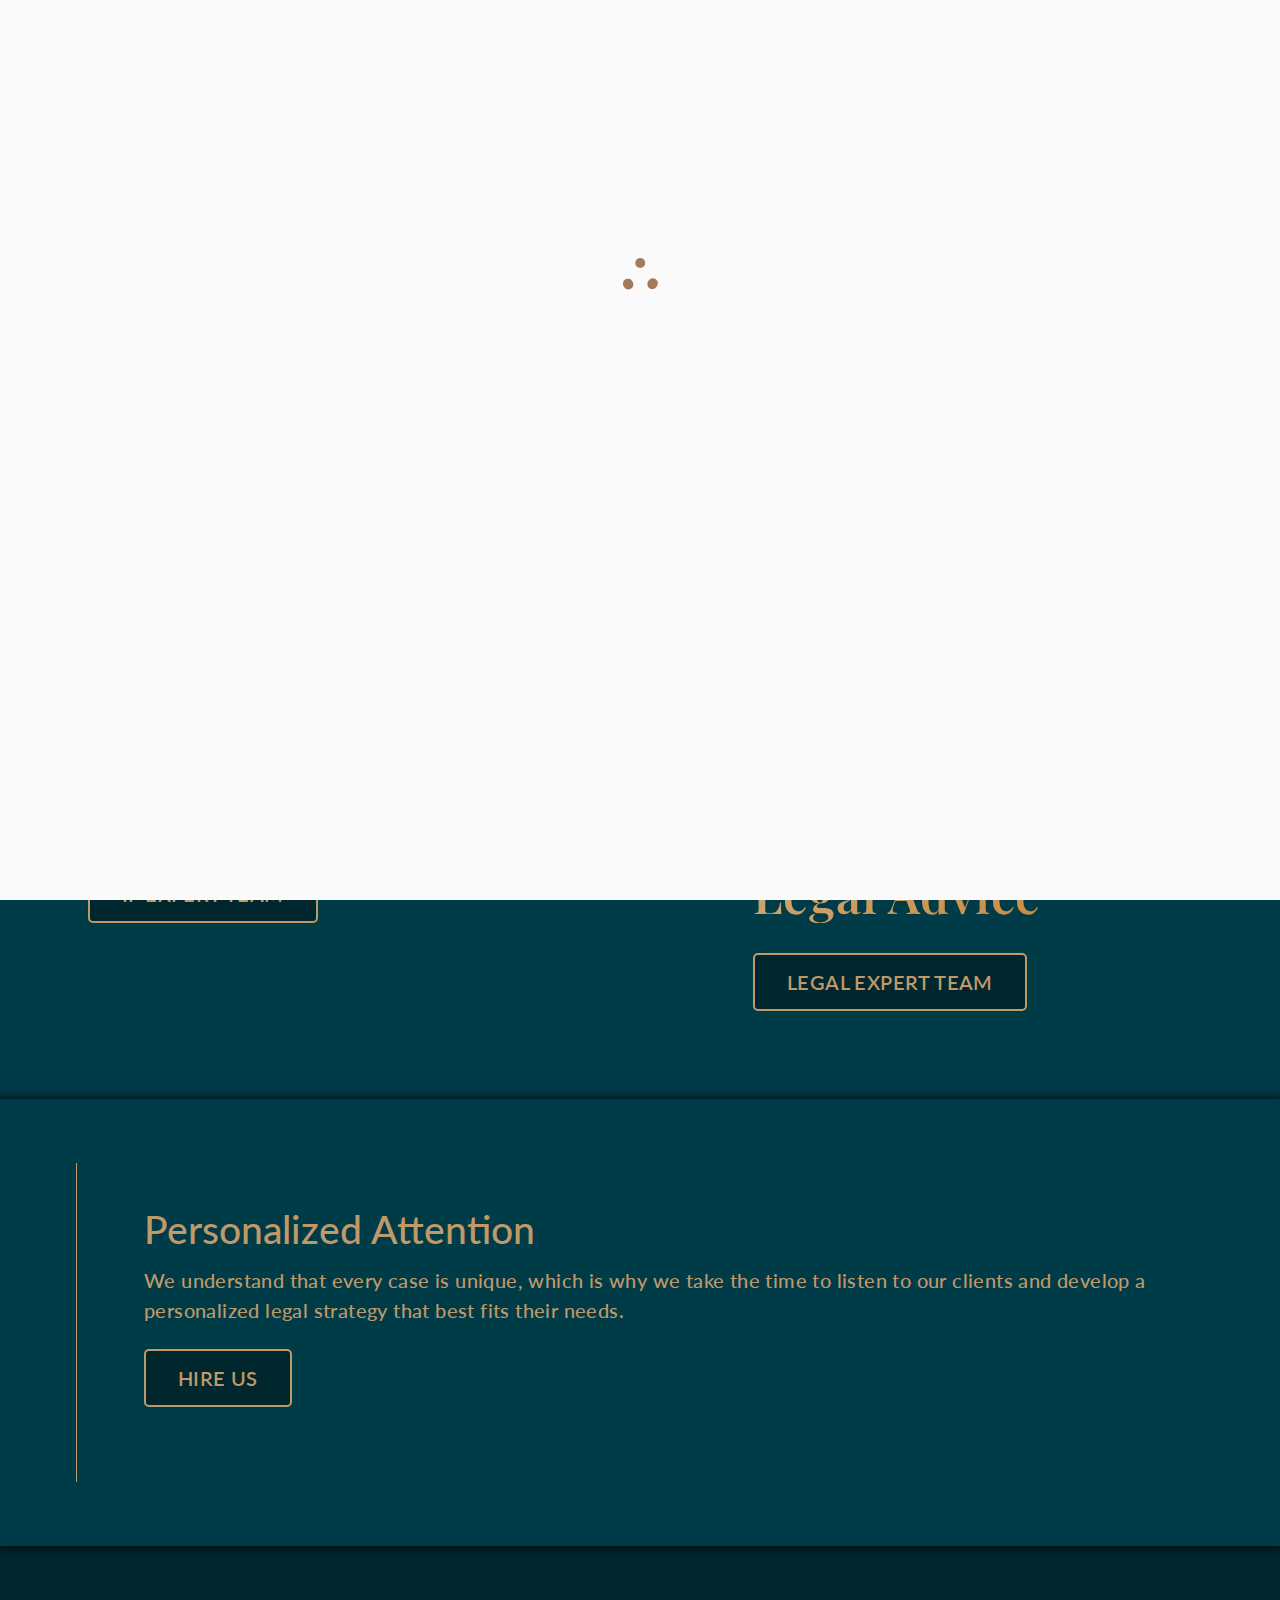
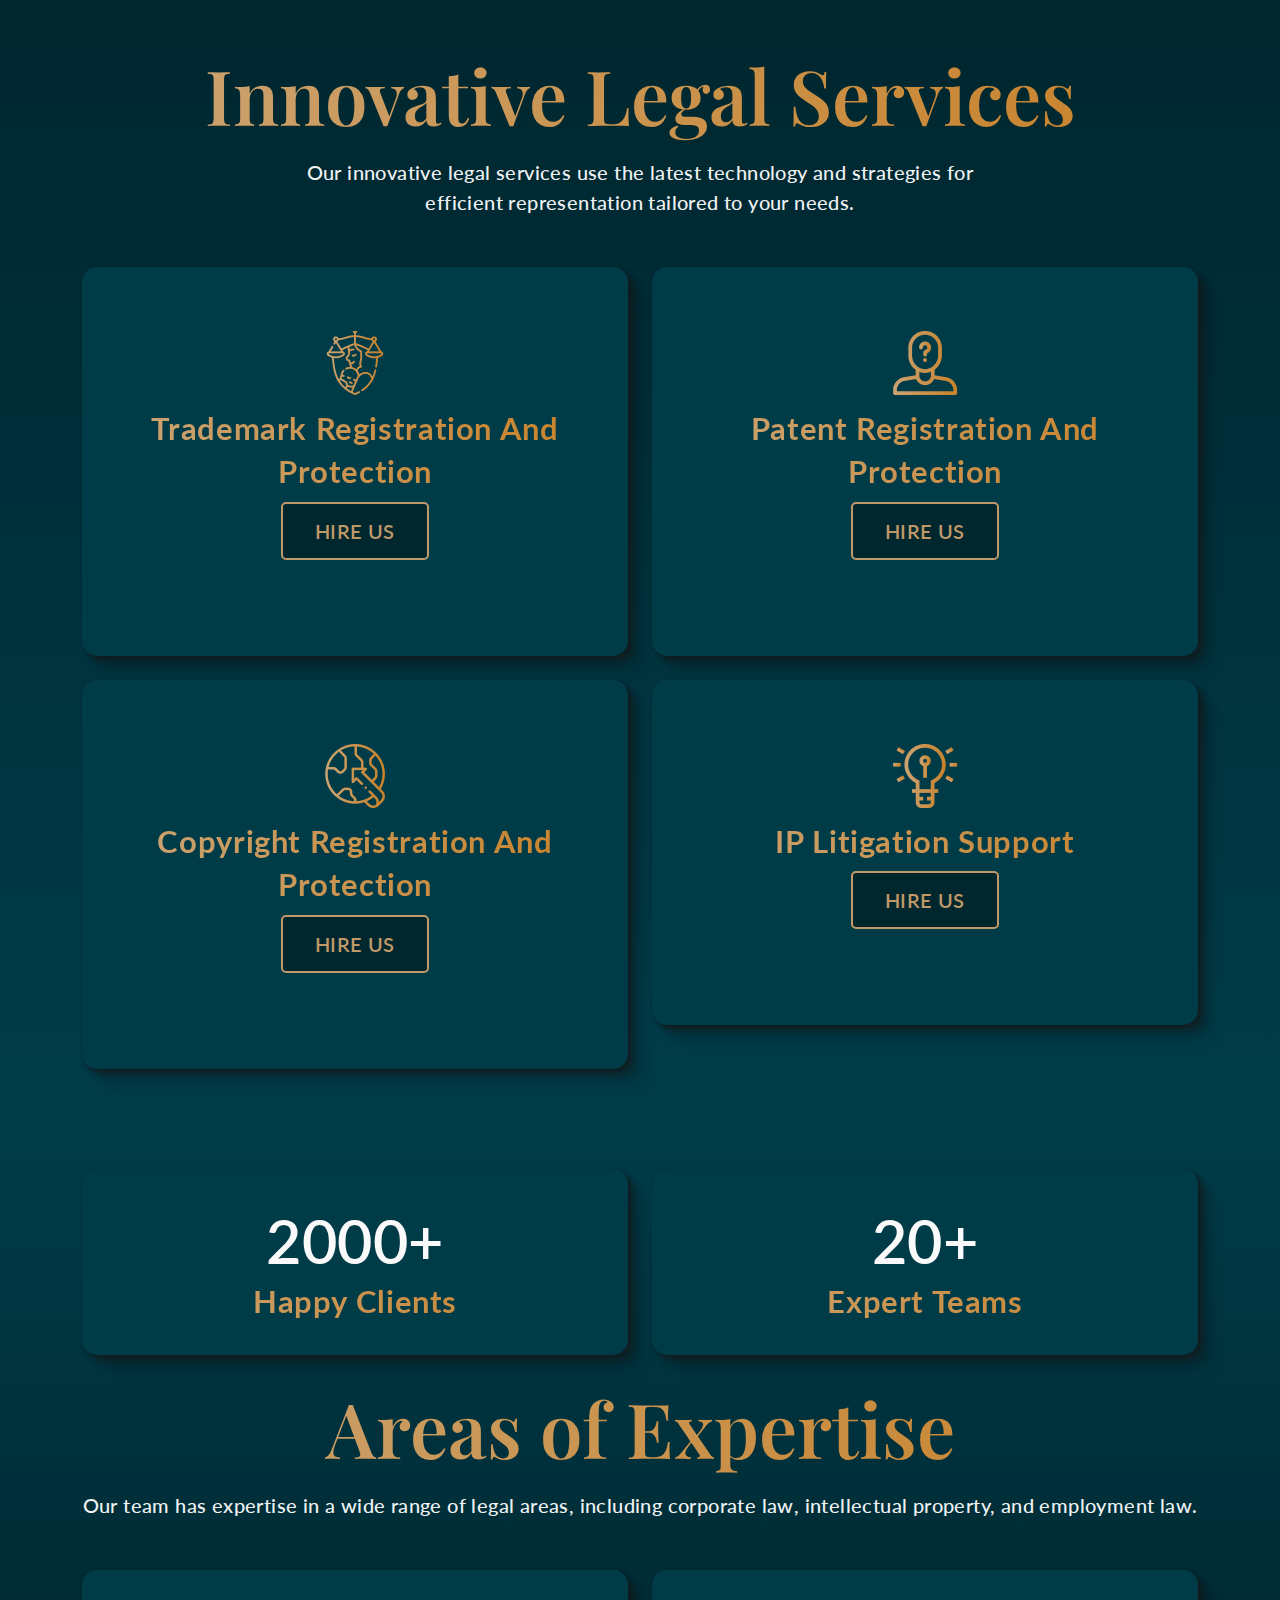
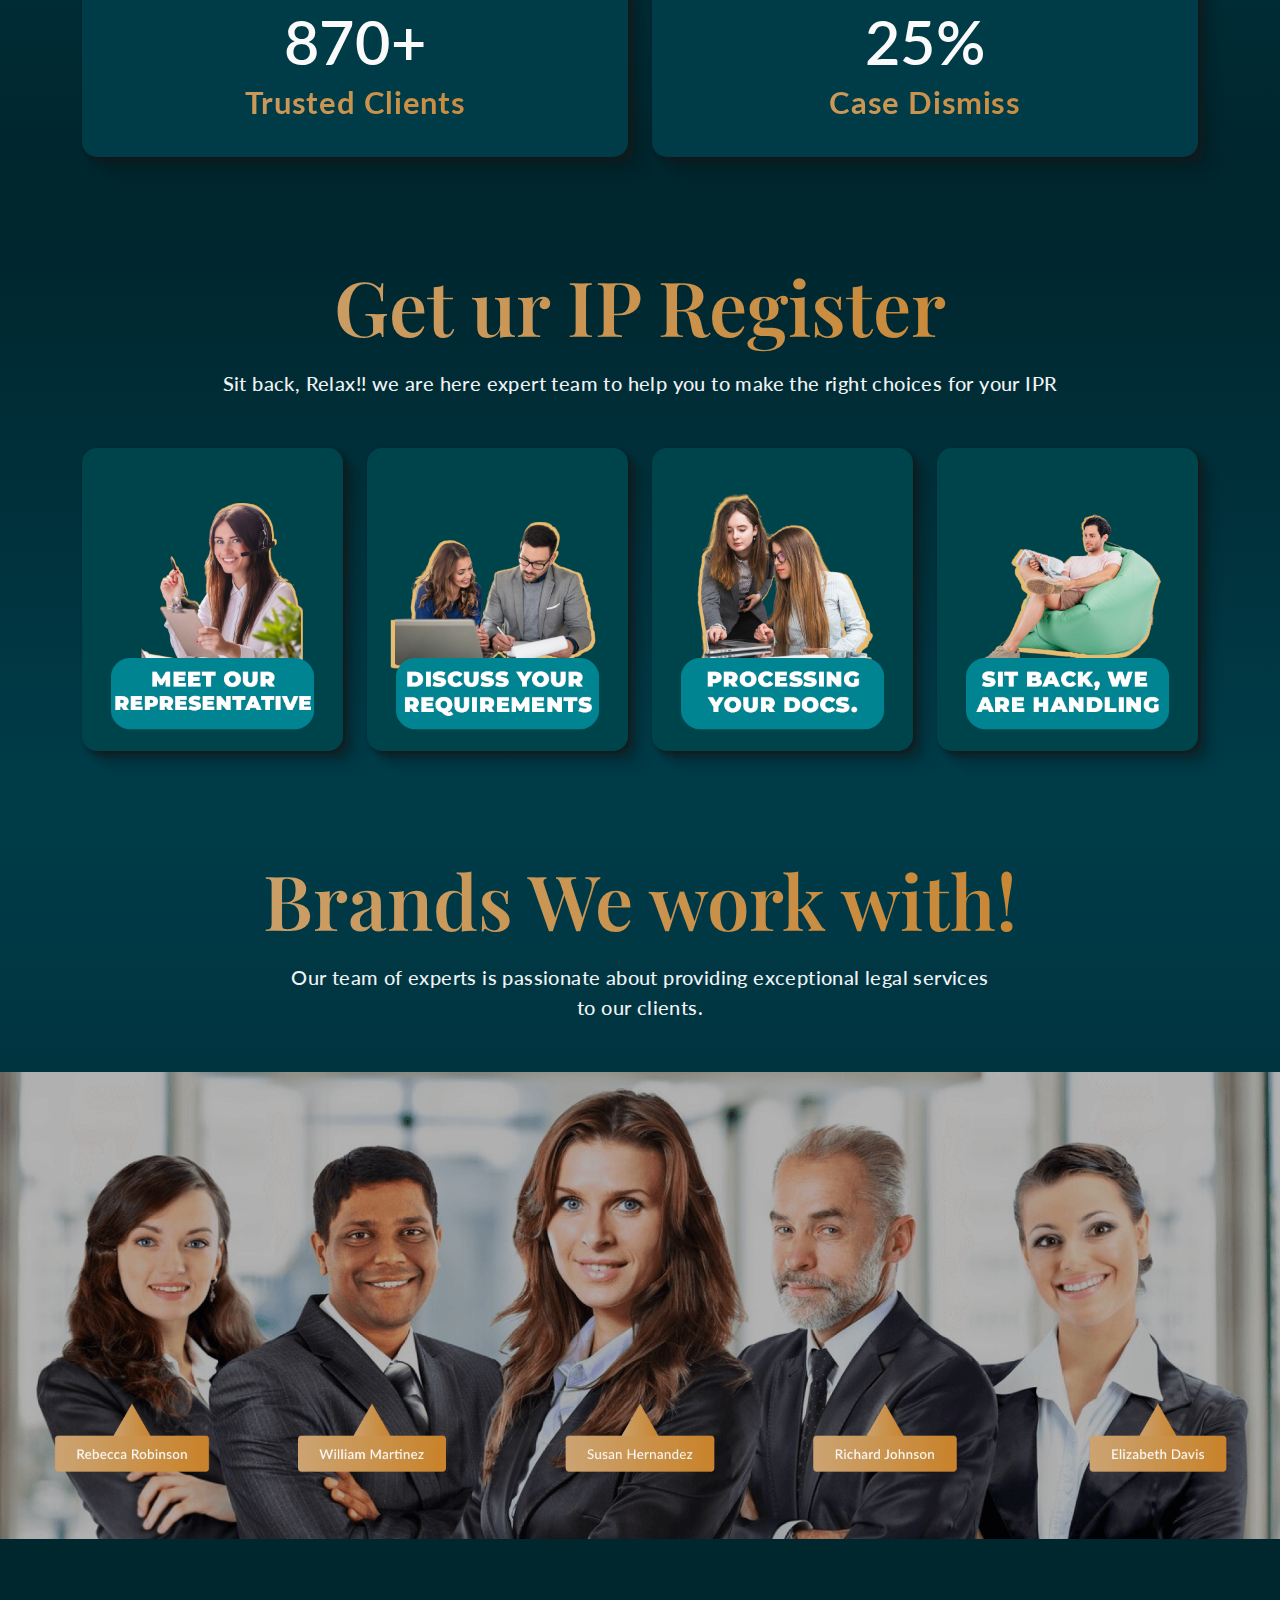
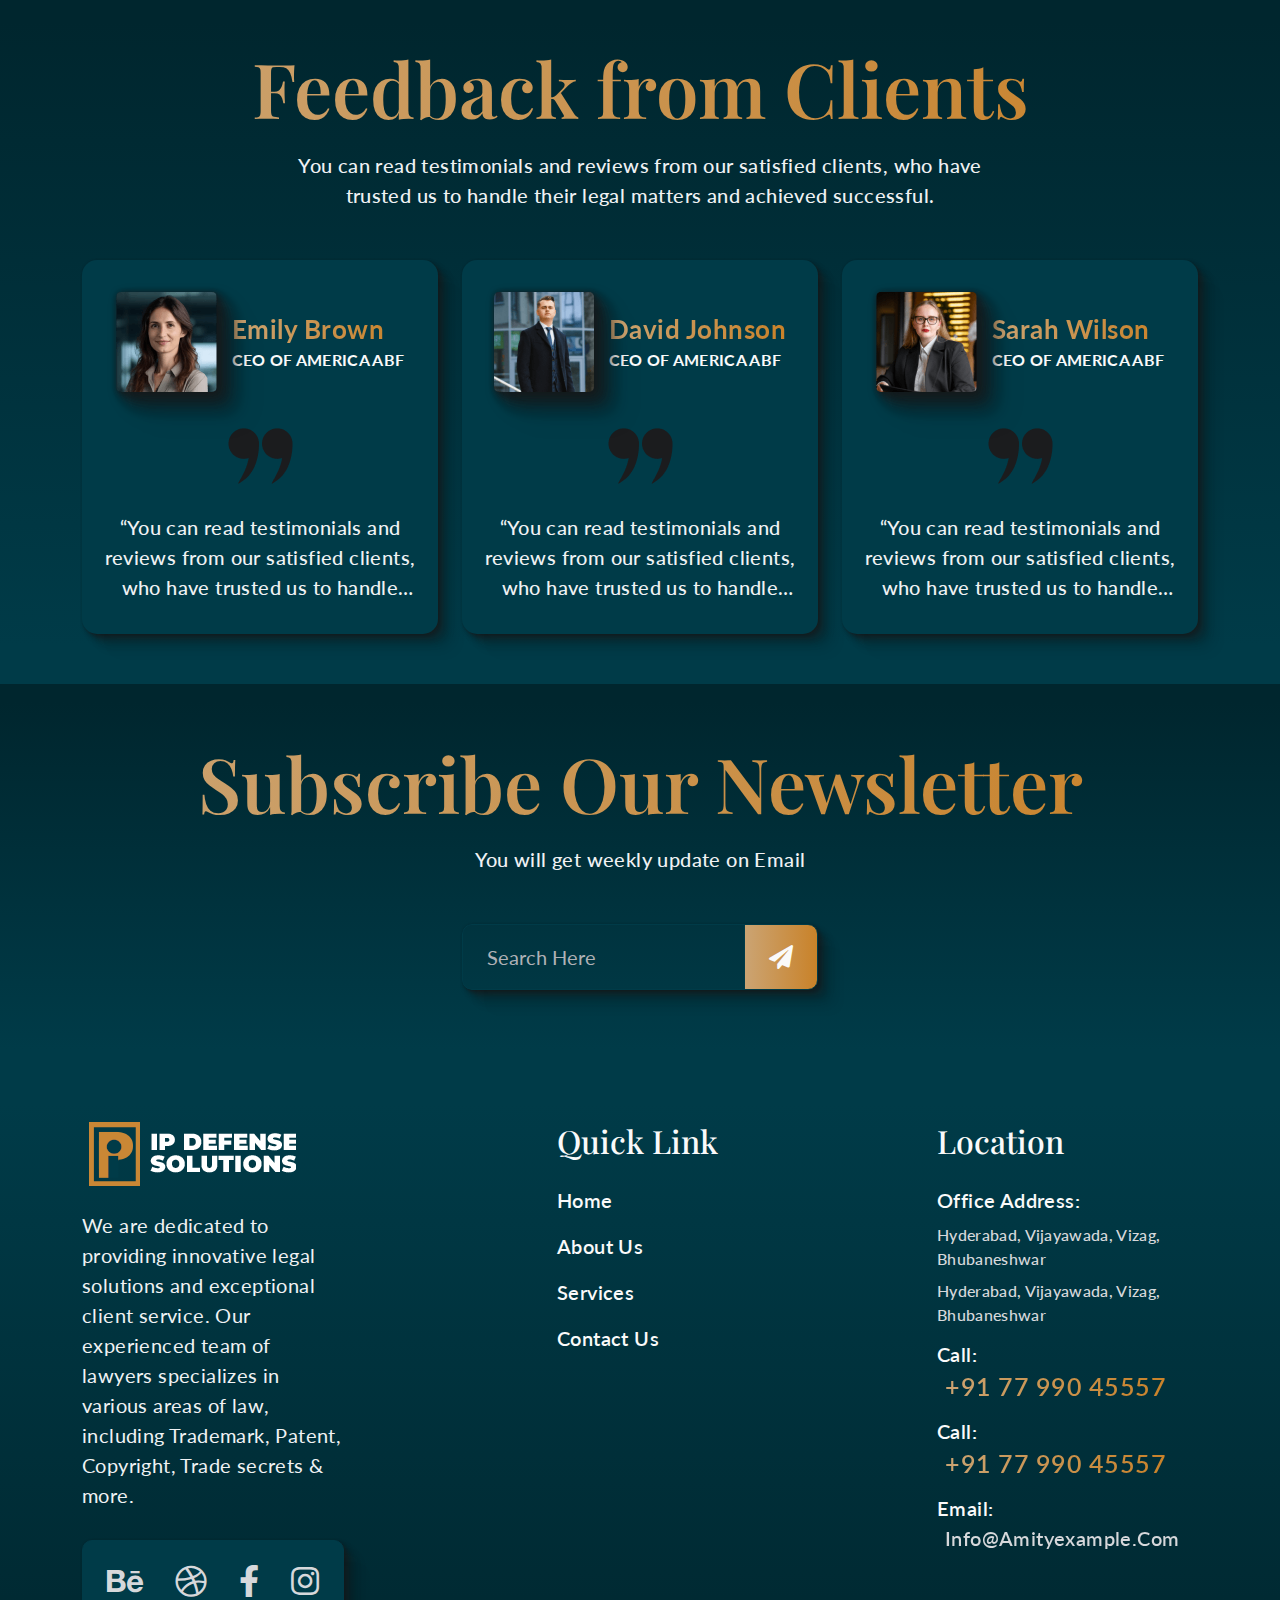
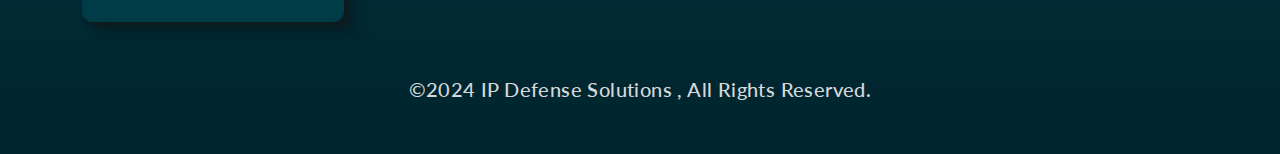
==== index.html @ 0ac980ea "up-2" ====
<!DOCTYPE html>
<html lang="en">

<head>
    <meta charset="UTF-8">
    <meta http-equiv="X-UA-Compatible" content="IE=edge">
    <meta name="viewport" content="width=device-width, initial-scale=1,
            shrink-to-fit=no">
    <meta name="description" content="Amity - Law Firm HTML5 Bootstrap5 Template">

    <title>IP Defense Solutions</title>

    <!-- Favicon -->
    <link rel="shortcut icon" type="image/x-icon" href="assets/media/favicon.png">

    <!-- All CSS files -->
    <link rel="stylesheet" href="assets/css/vendor/bootstrap.min.css">
    <link rel="stylesheet" href="assets/css/vendor/font-awesome.css">
    <link rel="stylesheet" href="assets/css/app.css">


</head>

<body>
    <!-- Preloader -->
    <div id="preloader">
        <div class="three-body">
            <div class="three-body__dot"></div>
            <div class="three-body__dot"></div>
            <div class="three-body__dot"></div>
        </div>
    </div>

    <!-- Back To Top Start -->
    <a href="#main-wrapper" id="backto-top" class="back-to-top">
            <i class="fas fa-angle-up"></i>
        </a>
    <!-- Main Wrapper Start -->
    <div id="main-wrapper" class="main-wrapper overflow-hidden">

        <!-- Header Area Start -->
        <header class="header">
            <div class="container">
                <nav class="navbar navbar-expand-xl align-items-xl-center align-items-start p-0">

                    <div class="col-xl-2 ">
                        <a class="navbar-brand" href="index.html"><img alt=""  src="./assets/media/logo-dark.png"></a>
                    </div>
                    <div class="col-xl-8 text-center">
                        <button class="navbar-toggler " type="button" data-bs-toggle="collapse" data-bs-target="#mynavbar">
                                <i class="fas fa-bars"></i>
                            </button>
                        <div class="collapse navbar-collapse justify-content-center text-start" id="mynavbar">
                            <ul class="navbar-nav mainmenu align-items-center m-0">
                                <li class="menu-item-has-children">
                                    <a href="./index.html" class="active">Home</a>
                                </li>
                                <li class="menu-item-has-children">
                                    <a href="./about.html">About Us</a>

                                </li>
                                <li class="menu-item-has-children">
                                    <a href="./service.html">Services</a>
                                </li>
                                <li class="menu-item-has-children">
                                    <a href="./contact.html">Contact Us</a>
                                </li>
                            </ul>
                        </div>
                    </div>
                    <div class="col-xl-2 text-end d-xl-block d-none">
                        <a href="tel:123" class="cell-icon"><i class="fal fa-phone"></i></a>

                    </div>

                </nav>
            </div>
        </header>
        <!-- Header Area end -->

        <!-- Banner Area start -->
        <section class="banner">
            <div class="container">
                <div class="row">
                    <div class="col-xl-6">
                        <div class="lawer-image">
                            <img src="./assets/media/lawer-image/img-1.png" alt="">
                        </div>
                    </div>
                    <div class="col-xl-6 col-lg-10 offset-lg-1 offset-xl-0">
                        <div class="content">
                            <img src="./assets/media/icon/logo-icon.png" alt="">
                            <div class="title">
                                <h2 class="fs-49">IP Defense</h2>
                            </div>
                            <h4 class="fs-49">Protect Your Intellectual Property</h4>
                            <p>"Know Your Rights & Brand Your Products: One-Step Solutions for Individuals, Businesses, and Organizations to Safeguard Patents, Trademarks, Copyrights, and Trade Secrets"</p>
                            <div class="d-flex align-items-center justify-content-center ">
                                <a href="./about.html" class="primary-btn">Read More</a>
                                <a href="./contact.html" class="light-btn ms-64">Contact Us</a>
                            </div>
                        </div>
                    </div>
                </div>
            </div>
        </section>
        <!-- Banner Area end -->
        

        <!-- about Area start -->
        <section class="about">
            <div class="row">
                <div class="col-xxl-7 pe-lg-0">
                    <div class="left-block">
                        <div class="container ">
                            <div class="row">
                                <div class="col-lg-7">
                                    <h2 class="fs-39">Why IP Defense Solutions?</h2>
                                    <p>In today's competitive business landscape, innovation and creativity are crucial. That's why we offer a full range of services to help you register, protect, and enforce your intellectual property rights.</p>
                                    <a href="./contact.html" class="dark-btn mb-24">IP Expert Team</a>
                                </div>
                                <div class="col-lg-5">
                                    <div class="left-space">
                                        <h4 class="fs-49">We guide you through-out process & Expert Legal Advice</h4>
                                        <a href="./contact.html" class="dark-btn mb-24">Legal Expert Team</a>
                                    </div>
                                </div>
                            </div>
                        </div>
                    </div>

                </div>
                <div class="col-xxl-5 ps-lg-0">
                    <div class="right-block">
                        <div class="container">
                            <div class="content">
                                <h2 class="fs-39">Personalized Attention</h2>
                                <p>We understand that every case is unique, which is why we take the time to listen to our clients and develop a personalized legal strategy that best fits their needs.</p>
                                <a href="./contact.html" class="dark-btn mb-32">Hire Us</a>
                            </div>
                        </div>
                    </div>
                </div>
            </div>
        </section>
        <!-- about Area end -->

        <!-- service Area start -->
        <section class="service bg pt-100 pb-26">
            <div class="container">
                <div class="heading">
                    <h2>Innovative Legal Services</h2>
                    <p>Our innovative legal services use the latest technology and strategies for <br> efficient representation tailored to your needs.</p>
                </div>
                <div class="row">
                    <div class="col-xxl-3 col-lg-6">
                        <div class="service-block">
                            <img src="./assets/media/icon/law-Icon.png" class="icon-image" alt="">
                            <h4 class="fs-31">Trademark Registration and Protection</h4>
                            
                            <a href="./contact.html" class="dark-btn mb-32">Hire Us</a>
                        </div>
                    </div>
                    <div class="col-xxl-3 col-lg-6">
                        <div class="service-block">
                            <img src="./assets/media/icon/suspect.png" class="icon-image" alt="">
                            <h4 class="fs-31">Patent Registration and Protection</h4>
                            
                            <a href="./contact.html" class="dark-btn mb-32">Hire Us</a>
                        </div>
                    </div>
                    <div class="col-xxl-3 col-lg-6">
                        <div class="service-block">
                            <img src="./assets/media/icon/migration.png" class="icon-image" alt="">
                            <h4 class="fs-31">Copyright Registration and Protection</h4>
                            
                            <a href="./contact.html" class="dark-btn mb-32">Hire Us</a>
                        </div>
                    </div>
                    <div class="col-xxl-3 col-lg-6">
                        <div class="service-block">
                            <img src="./assets/media/icon/intellectual-property.png" class="icon-image" alt="">
                            <h4 class="fs-31">IP Litigation Support</h4>
                            
                            <a href="./contact.html" class="dark-btn mb-32">Hire Us</a>
                        </div>
                    </div>
                </div>
            </div>
        </section>
        <!-- service Area end -->

        <!-- expertise Area start -->
        <section class="expertise inverse-bg pt-50 pb-26">
            <div class="container">
                <div class="row align-items-center">
                    <div class="col-xxl-3 col-12">
                        <div class="row">
                            <div class="col-xxl-12 col-lg-6">
                                <div class="expertise-block">
                                    <h2 class="fs-61">2000+</h2>
                                    <h4 class="fs-31">Happy Clients</h4>
                                </div>
                            </div>
                            <div class="col-xxl-12 col-lg-6">
                                <div class="expertise-block">
                                    <h2 class="fs-61">20+</h2>
                                    <h4 class="fs-31">Expert Teams</h4>
                                </div>
                            </div>
                        </div>
                    </div>
                    <div class="col-xxl-6 col-12">
                        <div class="heading">
                            <h2>Areas of Expertise</h2>
                            <p>Our team has expertise in a wide range of legal areas, including corporate law, intellectual property, and employment law.</p>
                        </div>
                    </div>
                    <div class="col-xxl-3 col-12">
                        <div class="row">
                            <div class="col-xxl-12 col-lg-6">
                                <div class="expertise-block">
                                    <h2 class="fs-61">870+</h2>
                                    <h4 class="fs-31">Trusted Clients</h4>
                                </div>
                            </div>
                            <div class="col-xxl-12 col-lg-6">
                                <div class="expertise-block">
                                    <h2 class="fs-61">25%</h2>
                                    <h4 class="fs-31">Case Dismiss</h4>
                                </div>
                            </div>
                        </div>
                    </div>
                </div>
            </div>
        </section>
        <!-- expertise Area end -->

        <!-- cases Area start -->
        <section class="cases bg pt-50 pb-26">
            <div class="container">
                <div class="heading">
                    <h2>Get ur IP Register</h2>
                    <p>Sit back, Relax!! we are here expert team to help you to make the right choices for your IPR</p>
                </div>
                <div class="row">
                    <div class="col-lg-3 col-sm-6">
                        <div class="cases-block">
                            <img src="./assets/media/cases/img-1.png" alt="">
                            
                        </div>
                    </div>
                    <div class="col-lg-3 col-sm-6">
                        <div class="cases-block">
                            <img src="./assets/media/cases/img-2.png" alt="">
                            
                        </div>
                    </div>
                    <div class="col-lg-3 col-sm-6">
                        <div class="cases-block">
                            <img src="./assets/media/cases/img-3.png" alt="">
                            
                        </div>
                    </div>
                    <div class="col-lg-3 col-sm-6">
                        <div class="cases-block">
                            <img src="./assets/media/cases/img-4.png" alt="">
                            
                        </div>
                    </div>
                </div>
            </div>
        </section>
        <!-- cases Area end -->

        <!-- team Area start -->
        <section class="team inverse-bg pt-50 pb-50">
            <div class="container">
                <div class="heading">
                    <h2>Brands We work with!</h2>
                    <p>Our team of experts is passionate about providing exceptional legal services <br> to our clients.</p>
                </div>
            </div>
            <img src="./assets/media/team/team-image.png" class="mb-50" alt="">
        </section>
        <!-- team Area end -->

        <!-- client Area start -->
        <section class="client bg pt-50 pb-26">
            <div class="container">
                <div class="heading">
                    <h2>Feedback from Clients</h2>
                    <p>You can read testimonials and reviews from our satisfied clients, who have <br> trusted us to handle their legal matters and achieved successful.</p>
                </div>
                <div class="row">
                    <div class="col-xl-4 col-md-6 col-12">
                        <div class="client-block">
                            <div class="d-flex align-items-center justify-content-center mb-32">
                                <img src="./assets/media/client/client-img-1.png" class="user-image" alt="">
                                <div class="content">
                                    <h4 class="fs-31">Emily Brown</h4>
                                    <span>Ceo of America ABf</span>
                                </div>
                            </div>
                            <img src="./assets/media/icon/quote-icon.png" class="mb-24 qute-img" alt="">
                            <p>“You can read testimonials and reviews from our satisfied clients, who have trusted us to handle their legal matters and achieved successful.”</p>
                        </div>
                    </div>
                    <div class="col-xl-4 col-md-6 col-12">
                        <div class="client-block">
                            <div class="d-flex align-items-center justify-content-center mb-32">
                                <img src="./assets/media/client/client-img-2.png" class="user-image" alt="">
                                <div class="content">
                                    <h4 class="fs-31">David Johnson</h4>
                                    <span>Ceo of America ABf</span>
                                </div>
                            </div>
                            <img src="./assets/media/icon/quote-icon.png" class="mb-24 qute-img" alt="">
                            <p>“You can read testimonials and reviews from our satisfied clients, who have trusted us to handle their legal matters and achieved successful.”</p>
                        </div>
                    </div>
                    <div class="col-xl-4 col-md-6 col-12">
                        <div class="client-block">
                            <div class="d-flex align-items-center justify-content-center mb-32">
                                <img src="./assets/media/client/client-img-3.png" class="user-image" alt="">
                                <div class="content">
                                    <h4 class="fs-31">Sarah Wilson</h4>
                                    <span>Ceo of America ABf</span>
                                </div>
                            </div>
                            <img src="./assets/media/icon/quote-icon.png" class="mb-24 qute-img" alt="">
                            <p>“You can read testimonials and reviews from our satisfied clients, who have trusted us to handle their legal matters and achieved successful.”</p>
                        </div>
                    </div>
                </div>
            </div>
        </section>
        <!-- client Area end -->

        <!-- blog Area start -->
        <!--<section class="blog inverse-bg pt-50 pb-26">
            <div class="container">
                <div class="heading">
                    <h2>Recent Law Firm Updates</h2>
                    <p>Our team of lawyers is passionate about providing exceptional legal services <br> to our clients.</p>
                </div>
                <div class="row">
                    <div class="col-xl-4 col-lg-6 col-12 mb-24 ">
                        <div class="blog-content">
                            <img src="./assets/media/blog/blog-img-1.png" class="blog-image" alt="">
                            <div class="content">
                                <h4>The Story of an Innocent in a Criminal Case Comes to Strange End</h4>
                                <div class="d-flex align-items-center">
                                    <img src="./assets/media/users/user-img-1.png" alt="">
                                    <p class="fs-25">By Michael Lee</p>
                                    <span>April 15, 2023</span>
                                </div>
                            </div>
                        </div>
                    </div>
                    <div class="col-xl-4 col-lg-6 col-12 mb-24 ">
                        <div class="blog-content">
                            <img src="./assets/media/blog/blog-img-2.png" class="blog-image" alt="">
                            <div class="content">
                                <h4>Why It's Important to Seek Legal Help for Personal Matters</h4>
                                <div class="d-flex align-items-center">
                                    <img src="./assets/media/users/user-img-1.png" alt="">
                                    <p class="fs-25">By Michael Lee</p>
                                    <span>April 15, 2023</span>
                                </div>
                            </div>
                        </div>
                    </div>
                    <div class="col-xl-4 col-lg-6 col-12 mb-24 ">
                        <div class="blog-content">
                            <img src="./assets/media/blog/blog-img-3.png" class="blog-image" alt="">
                            <div class="content">
                                <h4>The Role of Mediation in Resolving Legal Disputes</h4>
                                <div class="d-flex align-items-center">
                                    <img src="./assets/media/users/user-img-1.png" alt="">
                                    <p class="fs-25">By Michael Lee</p>
                                    <span>April 15, 2023</span>
                                </div>
                            </div>
                        </div>
                    </div>
                </div>
            </div>
        </section>-->
        <!-- blog Area end -->

        <!-- subscribe Area start -->
        <section class="subscribe bg pt-50 pb-50">
            <div class="container">
                <div class="heading">
                    <h2>Subscribe Our Newsletter</h2>
                    <p>You will get weekly update on Email</p>
                </div>
                <div class="row justify-content-center">
                    <div class="col-x1-4  col-lg-4">
                        <form action="./index.html" class="mb-32">
                            <div class="input-group">
                                <input type="text" class="form-control" id="search" name="search" required placeholder="Search Here">
                                <button type="submit"><i class="fas fa-paper-plane"></i></button>
                            </div>
                        </form>
                    </div>
                </div>
            </div>
        </section>
        <!-- subscribe Area end -->

        <!-- footer Area start -->
        <footer class="footer inverse-bg pt-50 pb-50">
            <div class="container">
                <div class="row justify-content-between">
                    <div class="col-xl-3 col-lg-6 col-12 order-xl-1 order-lg-1 text-lg-start text-center mb-24">
                        <div class="logo mb-24">
                            <img src="./assets/media/logo-dark.png" alt="">
                        </div>
                        <p>We are dedicated to providing innovative legal solutions and exceptional client service. Our experienced team of lawyers specializes in various areas of law, including Trademark, Patent, Copyright, Trade secrets & more.</p>
                        <ul class="social-link list-unstyled">
                            <li><a href=""><i class="fab fa-behance"></i></a></li>
                            <li><a href=""><i class="fab fa-dribbble"></i></a></li>
                            <li><a href=""><i class="fab fa-facebook-f"></i></a></li>
                            <li><a href=""><i class="fab fa-instagram"></i></a></li>
                        </ul>
                    </div>
                    <div class="col-xl-2 col-lg-3 col-sm-6 order-xl-2 order-lg-3 mb-24">
                        <div class="footer-link">
                            <h2>Quick Link</h2>
                            <ul class="list-unstyled">
                                <li>
                                    <a href="./index.html">Home</a>
                                </li>
                                <li>
                                    <a href="./about.html">About Us</a>
                                </li>
                                <li>
                                    <a href="./service.html">Services</a>
                                </li>
                                <li>
                                    <a href="./contact.html">Contact Us</a>
                                </li>
                            </ul>
                        </div>
                    </div>
                    <!--<div class="col-xl-2 col-lg-4 col-sm-6 order-xl-3 order-lg-4 mb-24">
                        <div class="footer-link">
                            <h2>Practice Area</h2>
                            <ul class="list-unstyled">
                                <li>
                                    <a href="">Family Law</a>
                                </li>
                                <li>
                                    <a href="">Criminal Law</a>
                                </li>
                                <li>
                                    <a href="">Personal Injury</a>
                                </li>
                                <li>
                                    <a href="">Real Estate Law</a>
                                </li>
                            </ul>
                        </div>
                    </div>-->
                    <div class="col-xl-3 col-lg-4 col-12 order-xl-4 order-lg-2 text-lg-start text-center mb-24">
                        <div class="contact-block">
                            <h2>Location</h2>
                            <h5>Office Address:</h5>
                            <p class="mb-2">Hyderabad, Vijayawada, Vizag, Bhubaneshwar</p>
                            <p class="">Hyderabad, Vijayawada, Vizag, Bhubaneshwar</p>
                            <span> Call: <a href="">+91 77 990 45557</a></span>
                            <span> Call: <a href="">+91 77 990 45557</a></span>
                            <span class="eamil"> Email: <a href="" >info@amityexample.com</a></span>

                        </div>
                    </div>
                </div>
                <div class="text-center">
                    <span class="copyright-text">©2024 IP Defense Solutions , All Rights Reserved.</span>
                </div>
            </div>
        </footer>
        <!-- footer Area end -->




    </div>
    <!-- Jquery Js -->
    <script src="assets/js/vendor/jquery-3.6.3.min.js"></script>
    <script src="assets/js/vendor/bootstrap.min.js"></script>
    <script src="assets/js/vendor/jquery-appear.js"></script>
    <script src="assets/js/vendor/jquery-validator.js"></script>
    <!-- Site Scripts -->
    <script src="assets/js/app.js"></script>
</body>

</html>
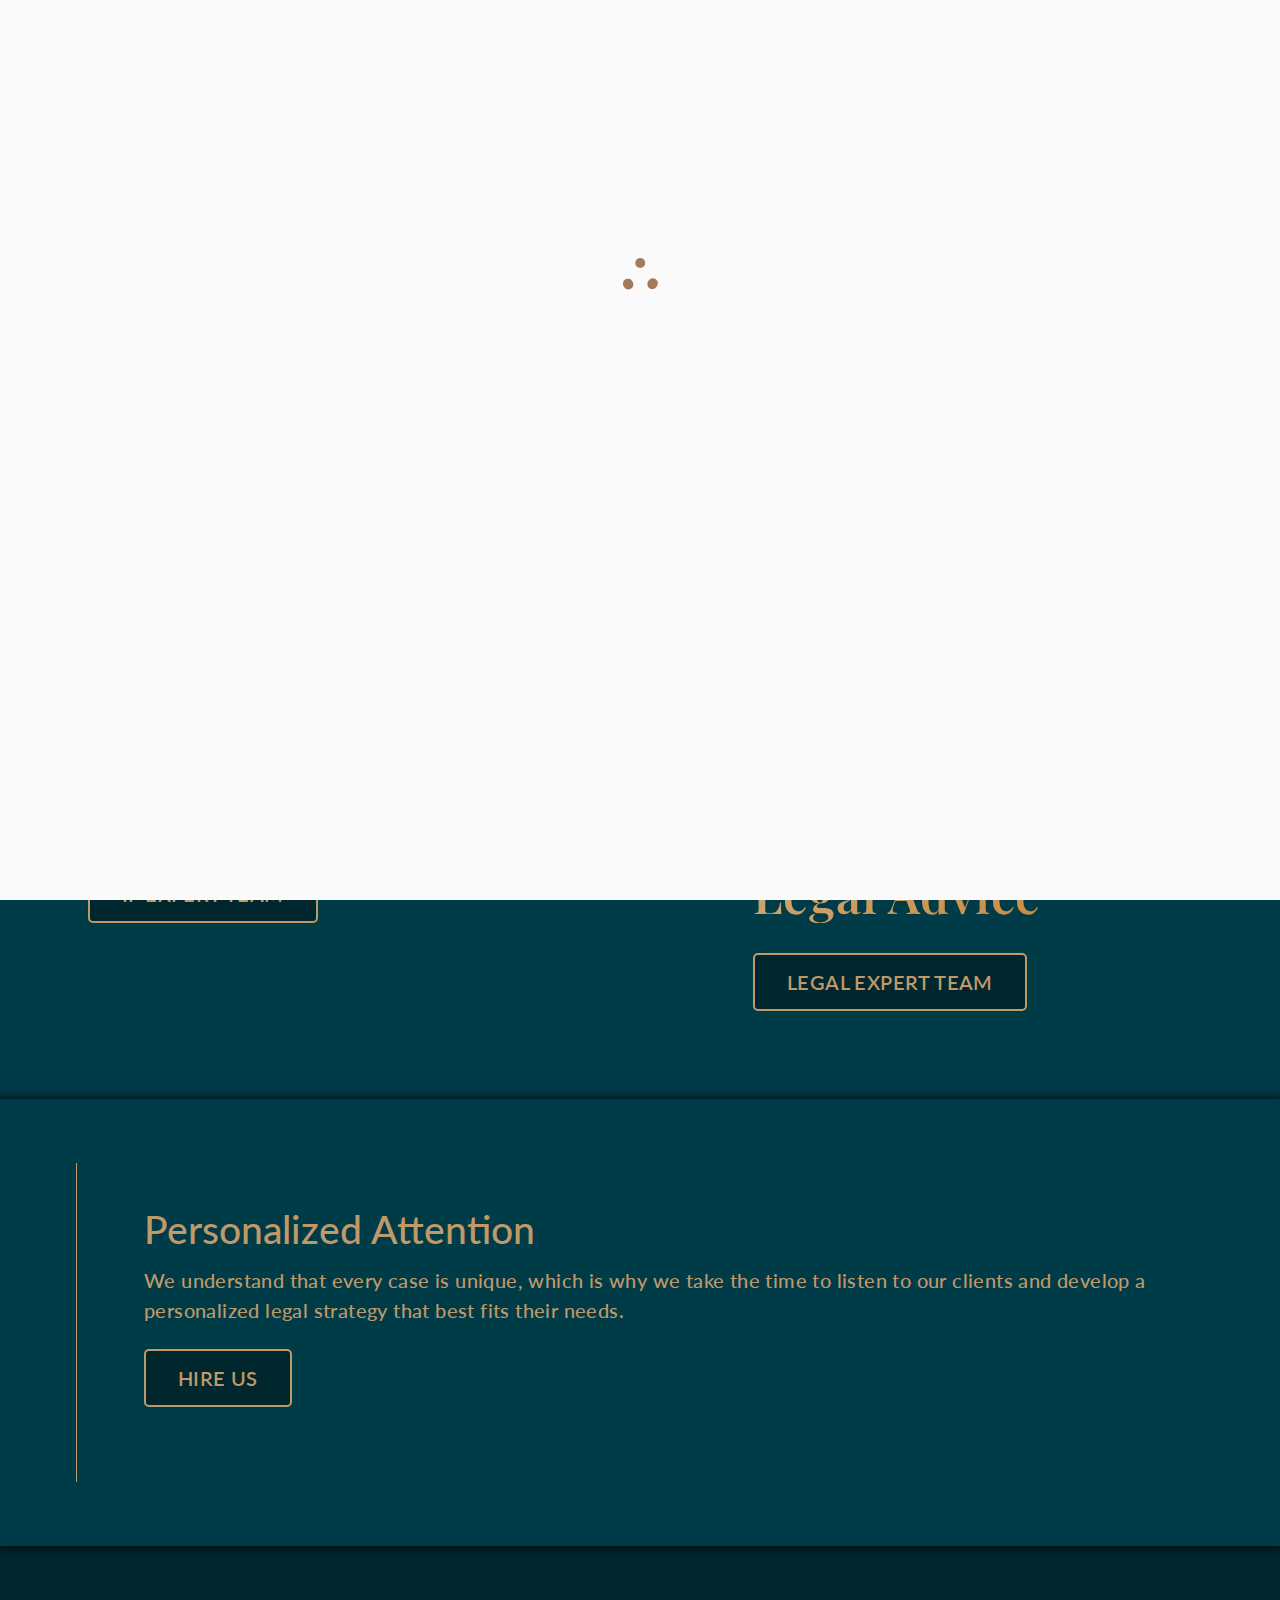
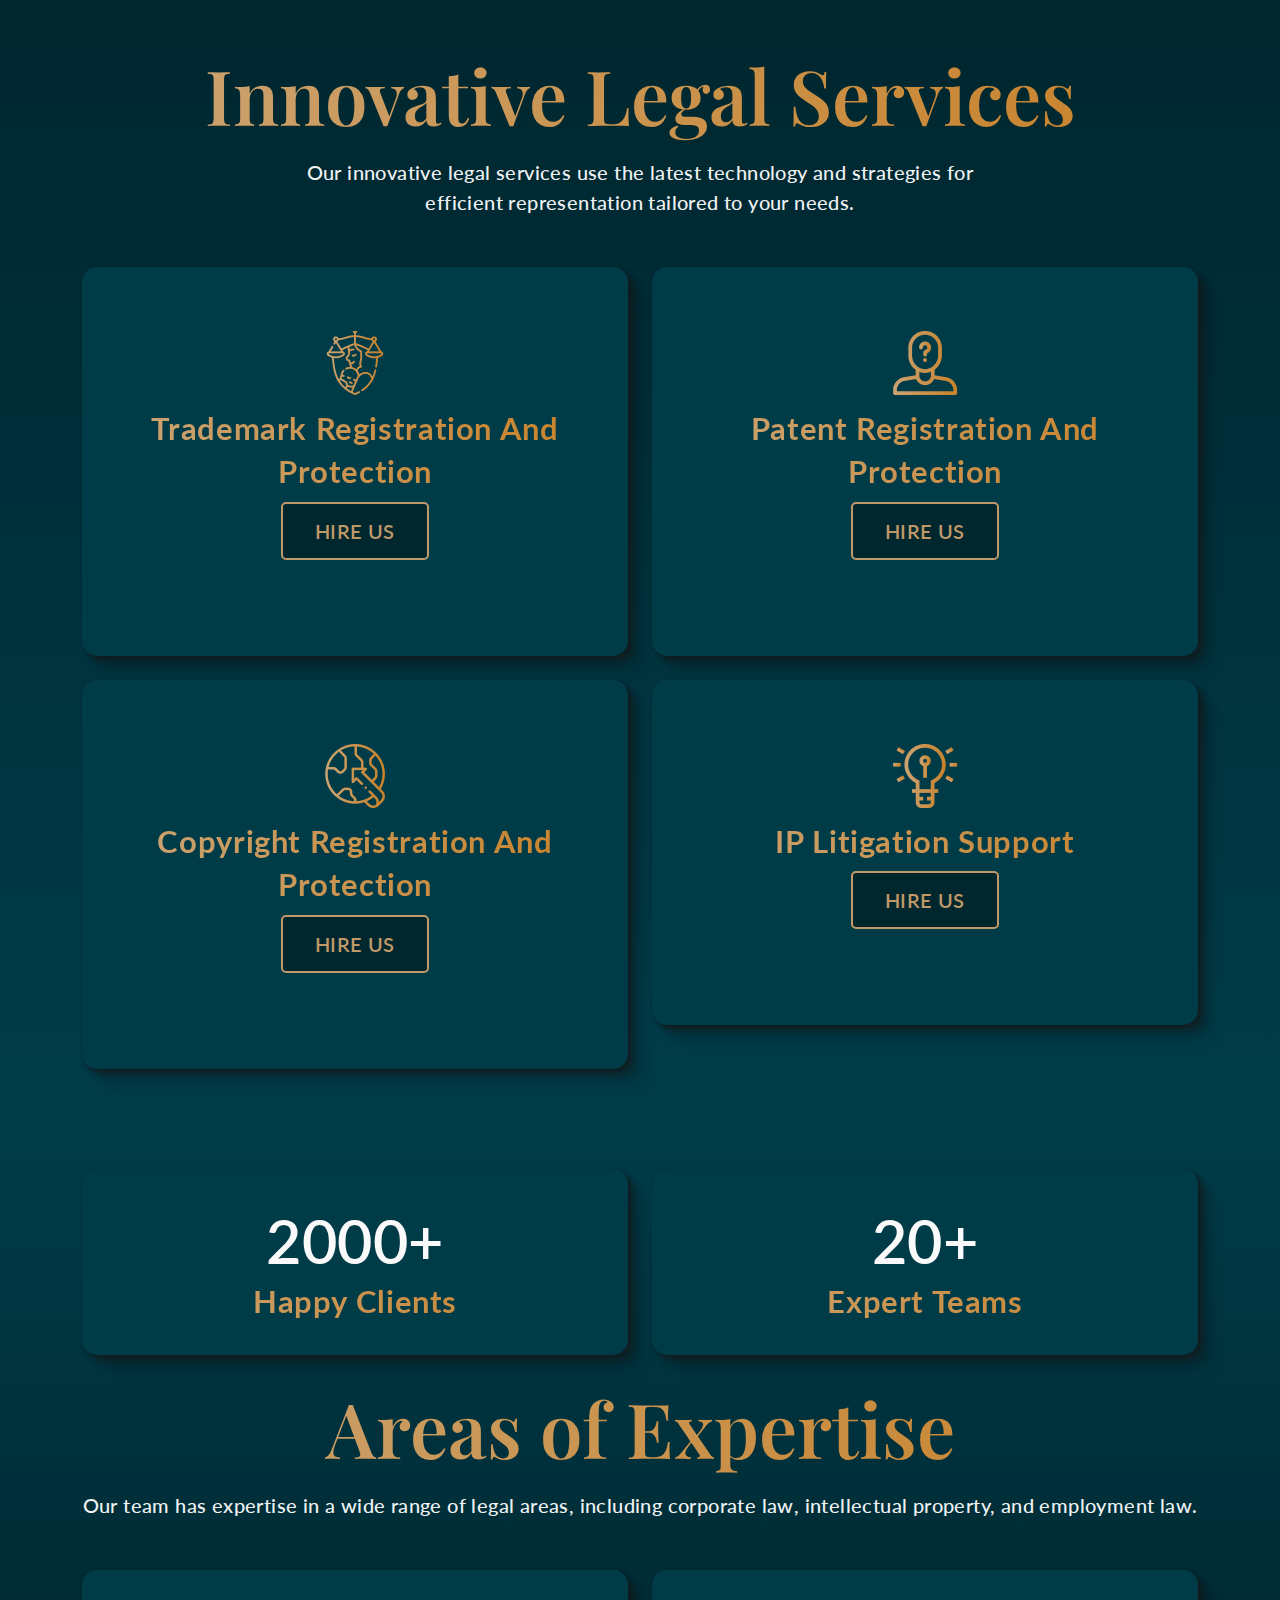
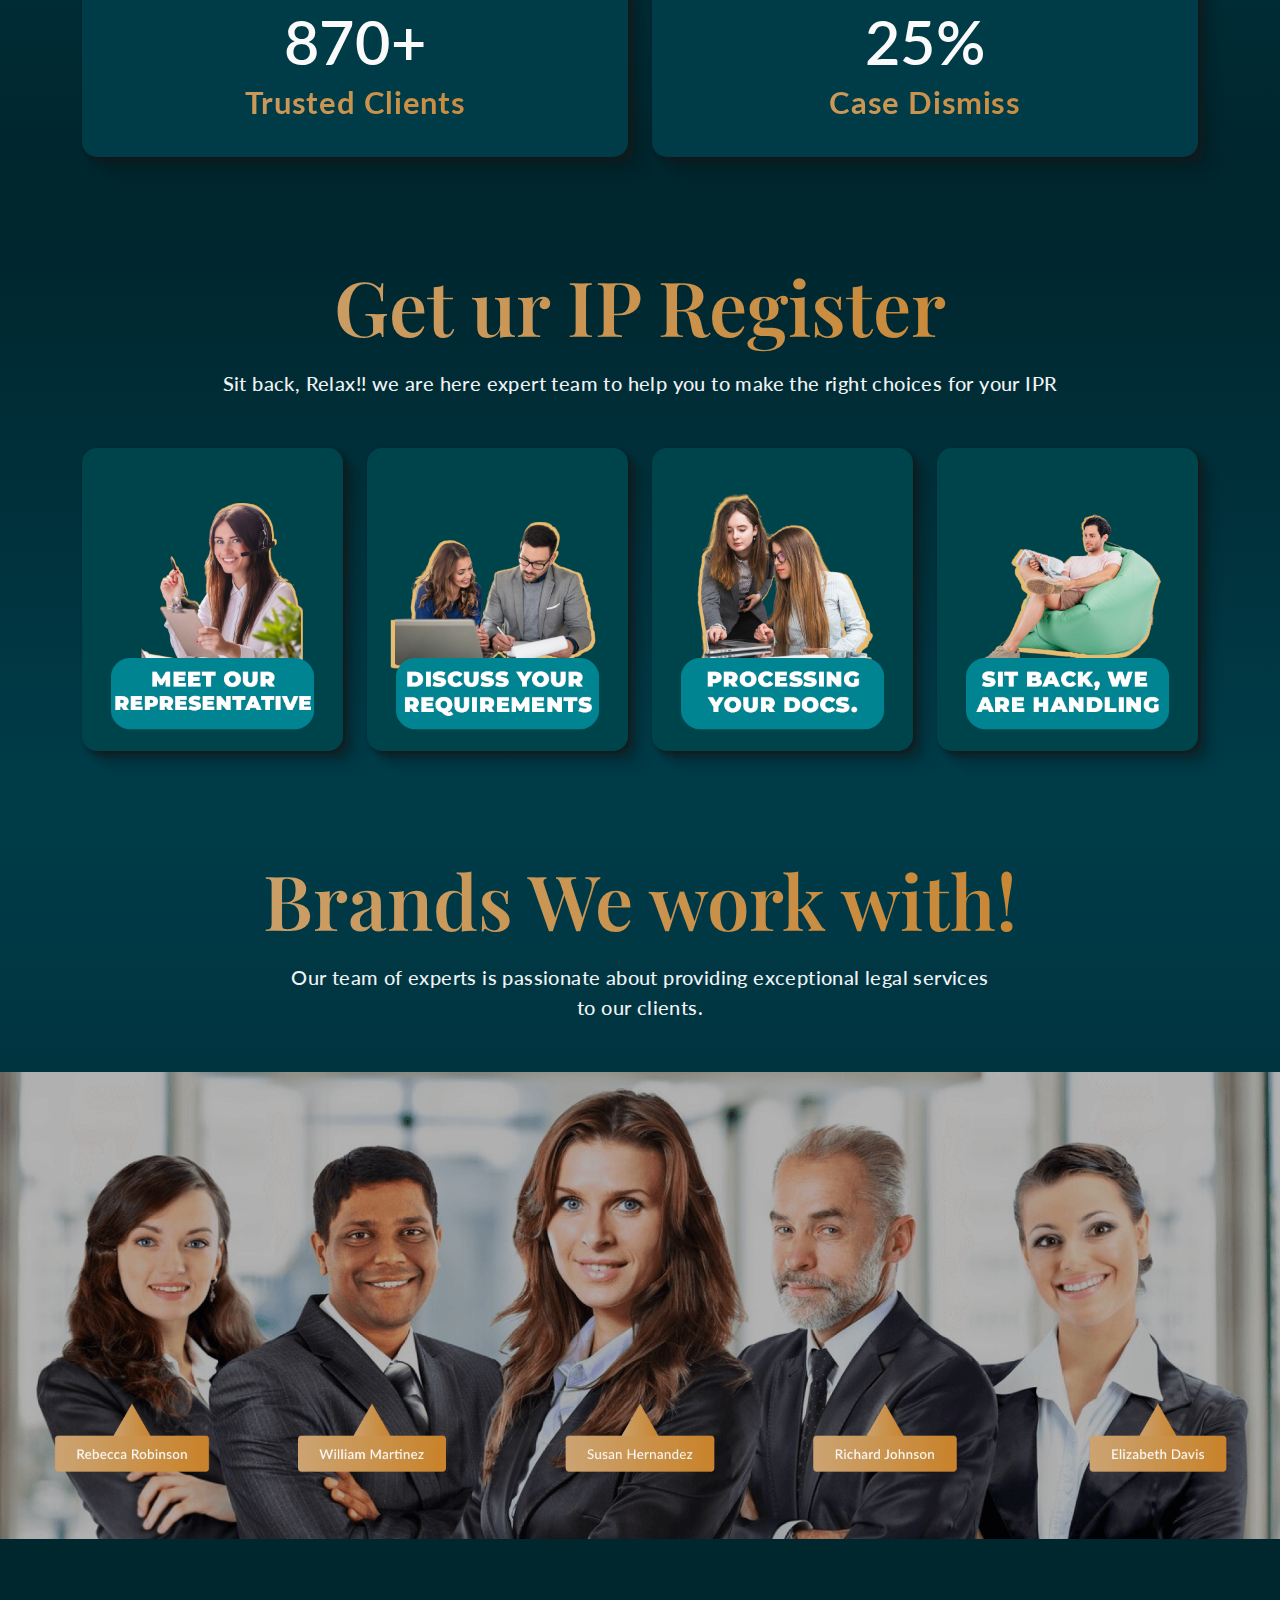
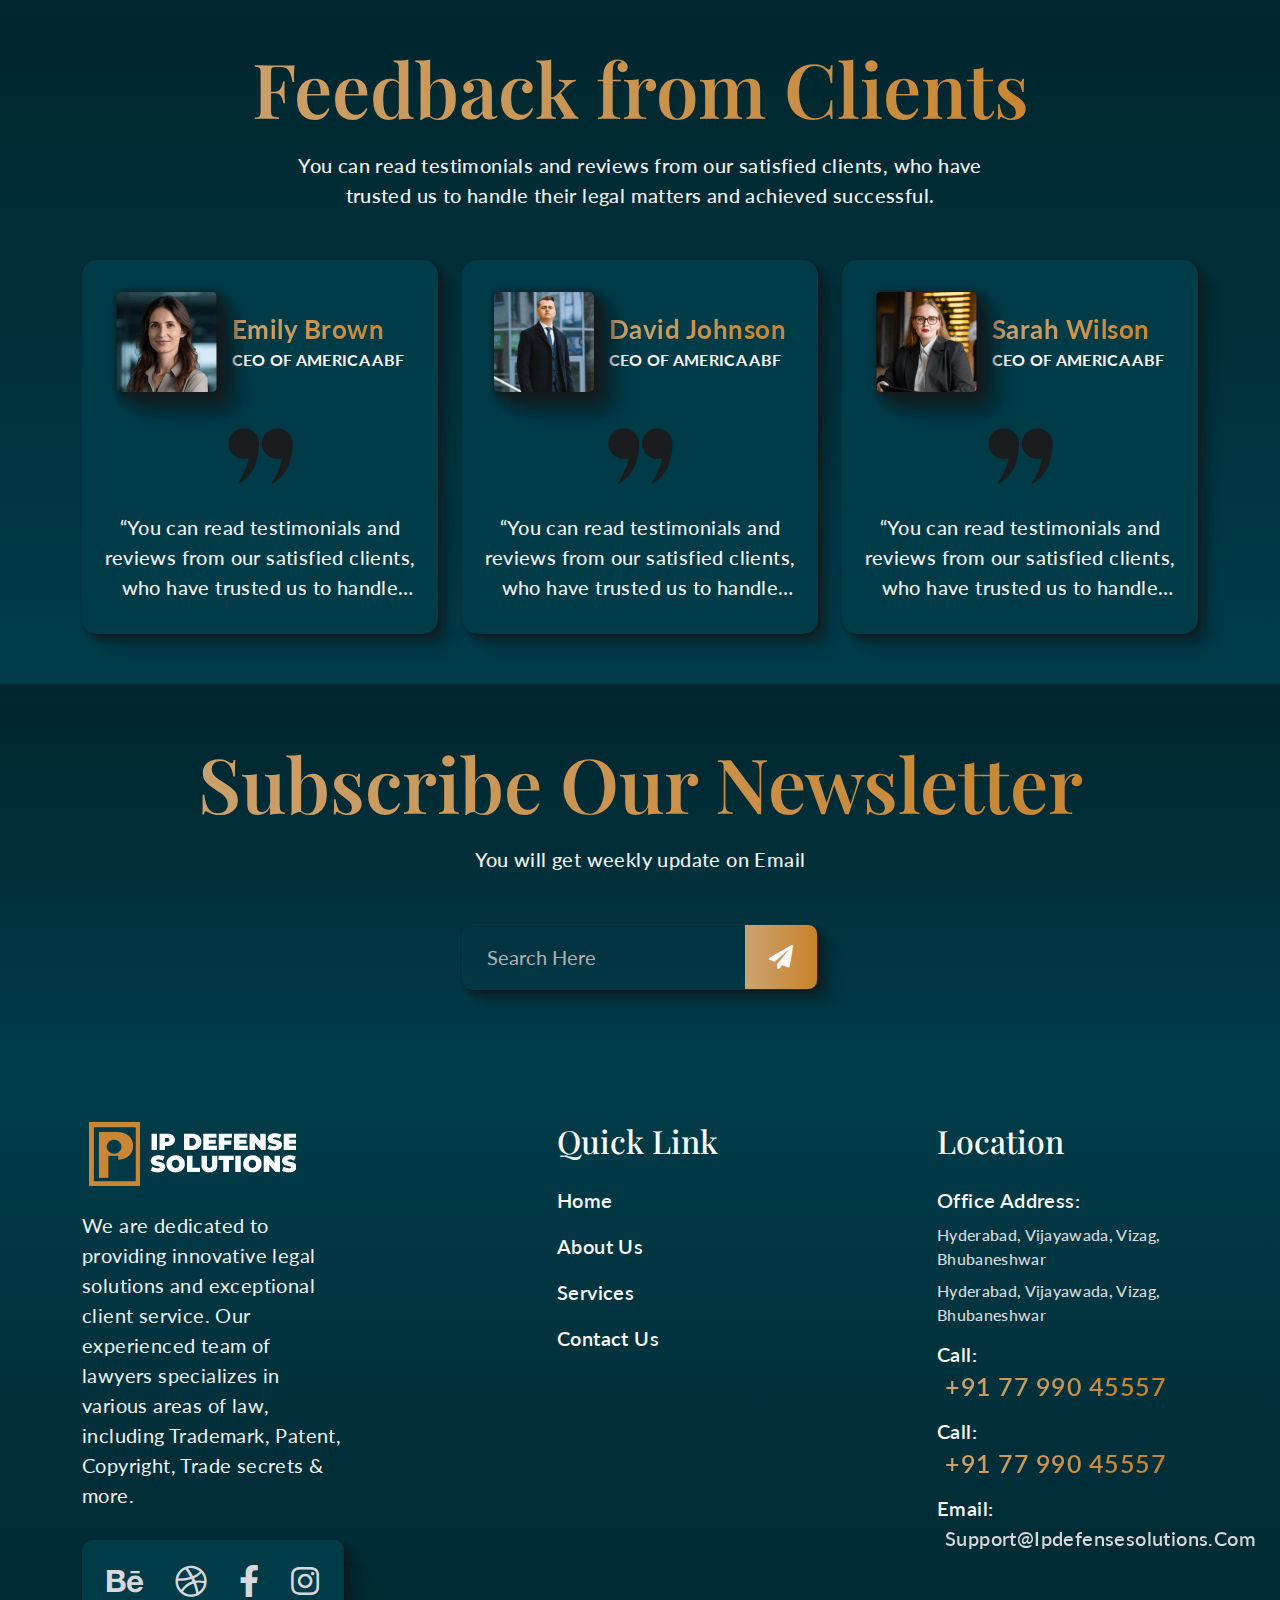
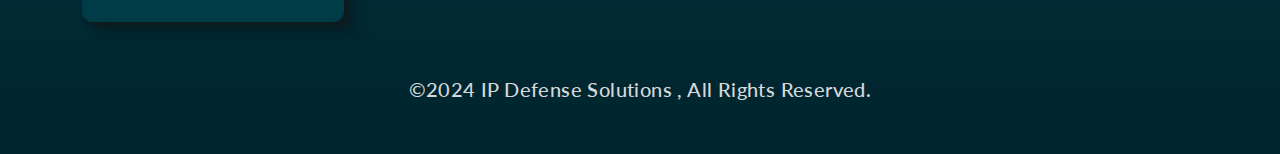
==== commit bd0da217: "up-3" ====
--- a/index.html
+++ b/index.html
@@ -473,7 +473,7 @@
                             <p class="">Hyderabad, Vijayawada, Vizag, Bhubaneshwar</p>
                             <span> Call: <a href="">+91 77 990 45557</a></span>
                             <span> Call: <a href="">+91 77 990 45557</a></span>
-                            <span class="eamil"> Email: <a href="" >info@amityexample.com</a></span>
+                            <span class="eamil"> Email: <a href="" >support@ipdefensesolutions.com</a></span>
 
                         </div>
                     </div>
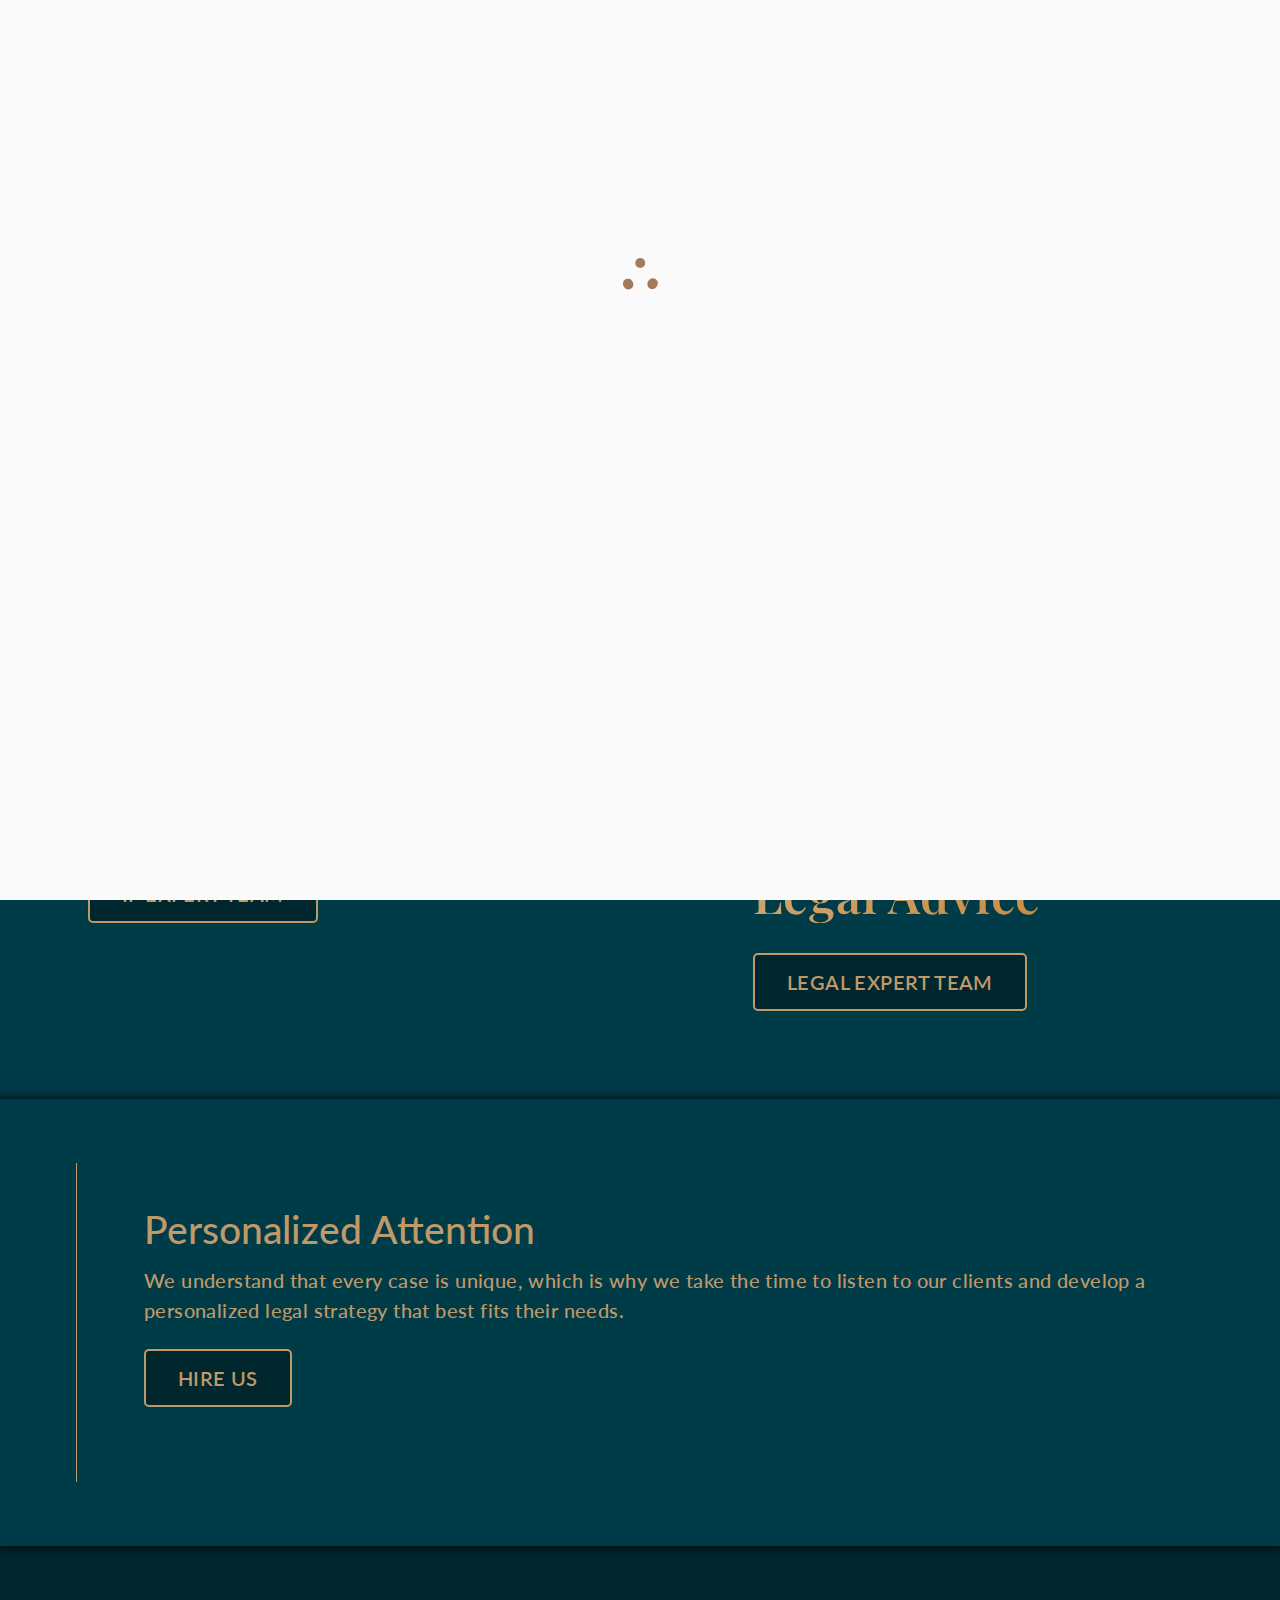
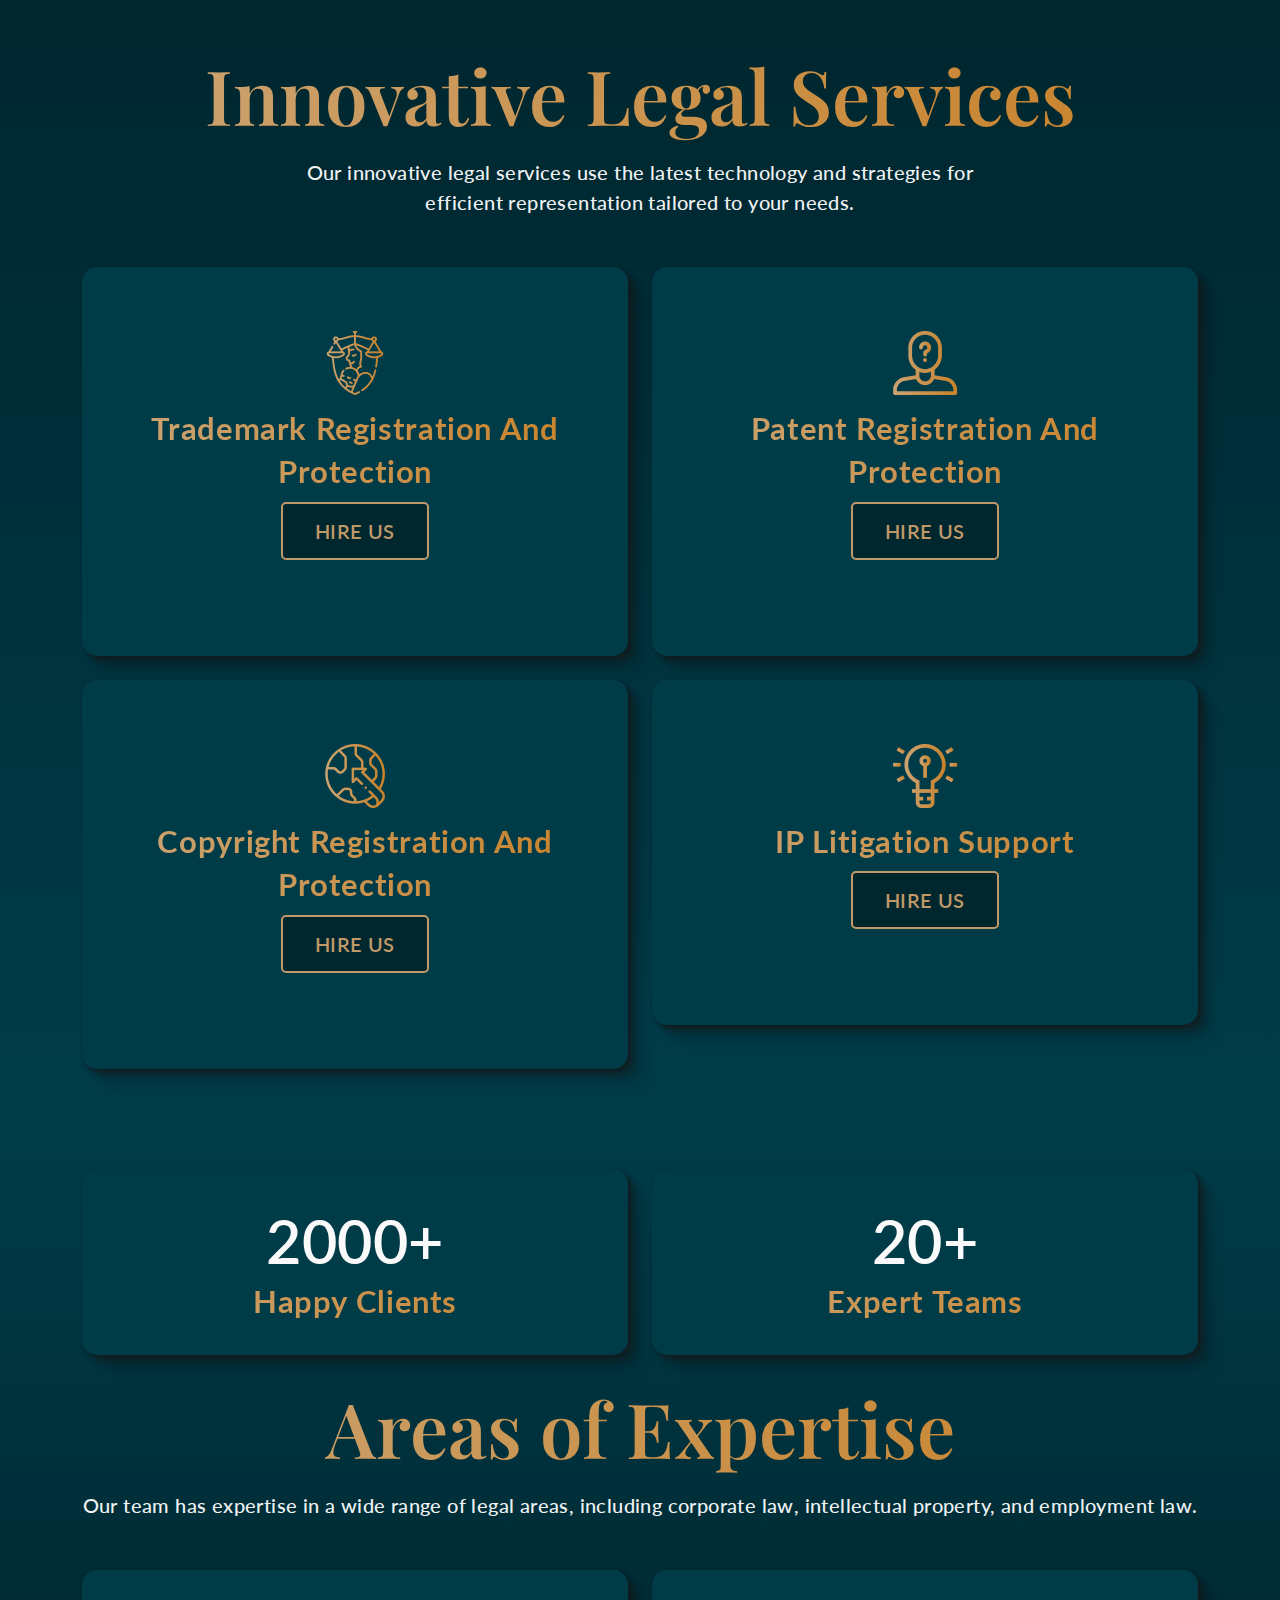
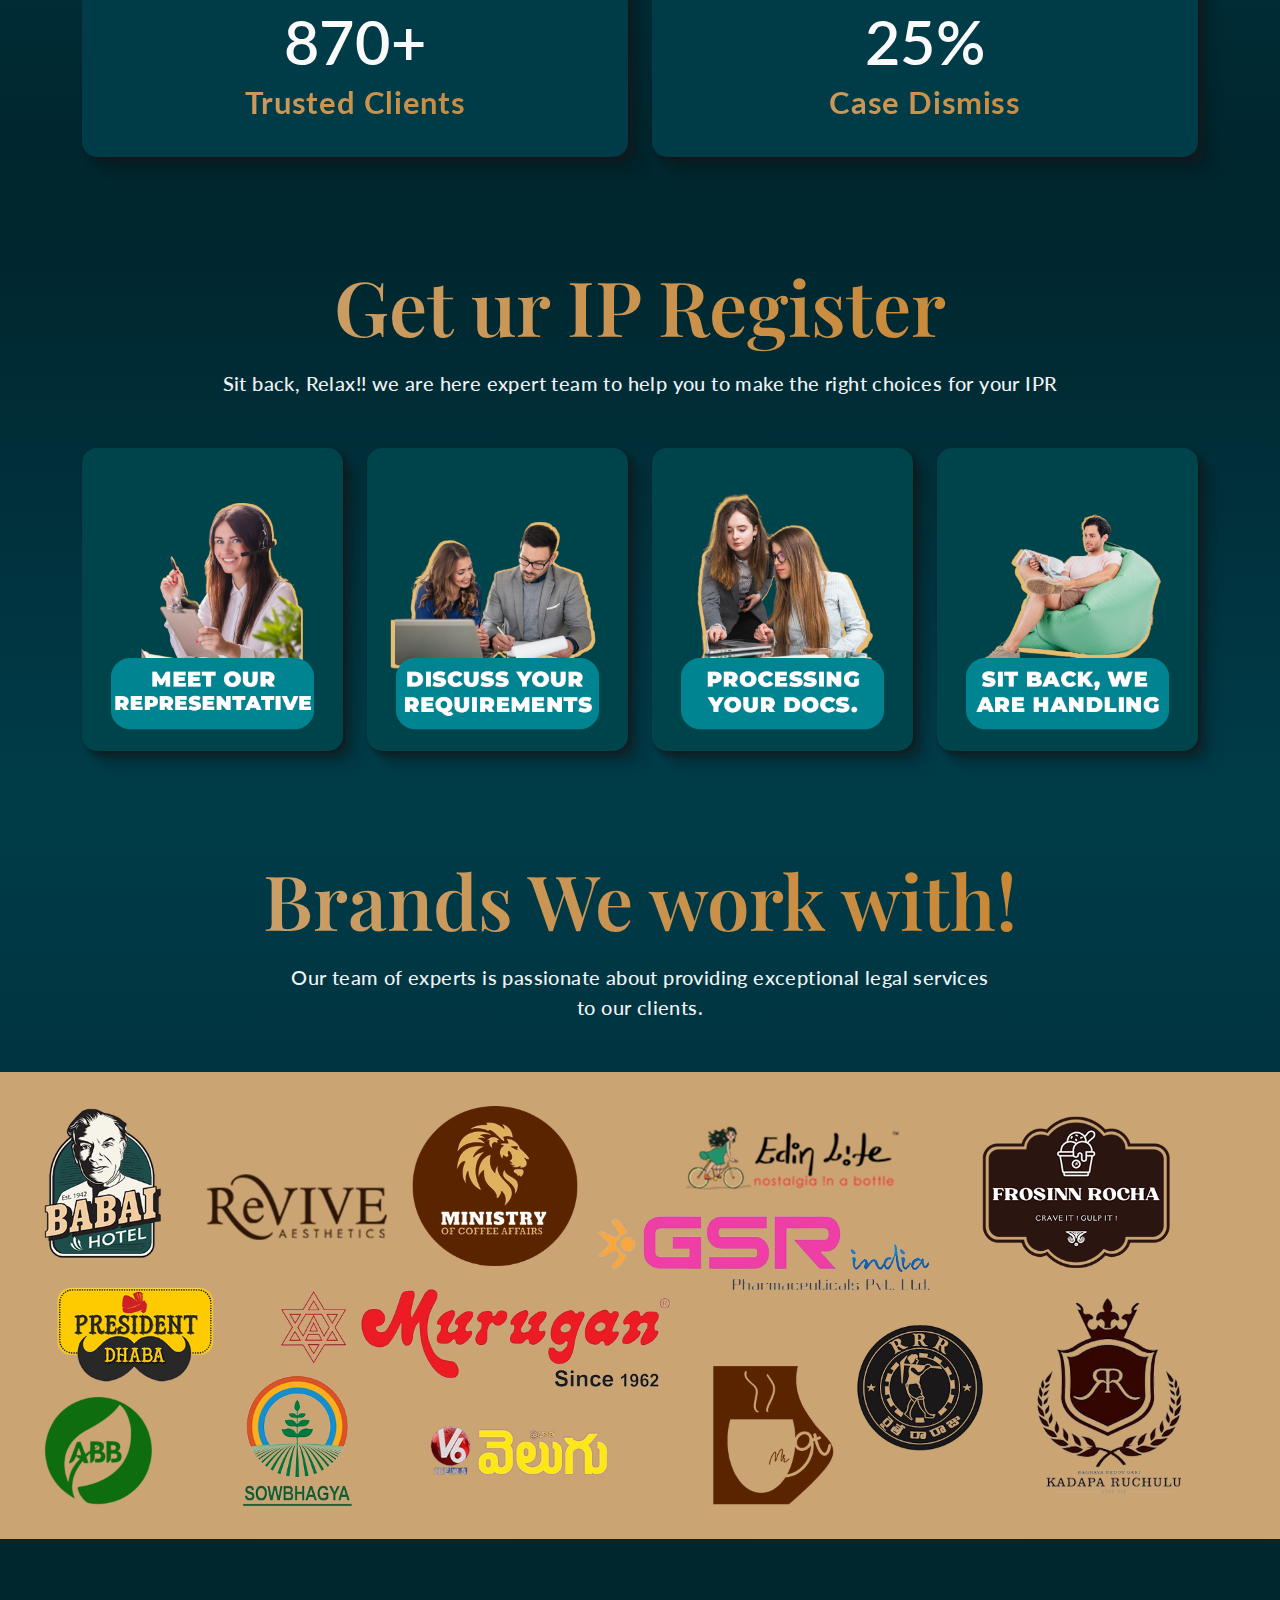
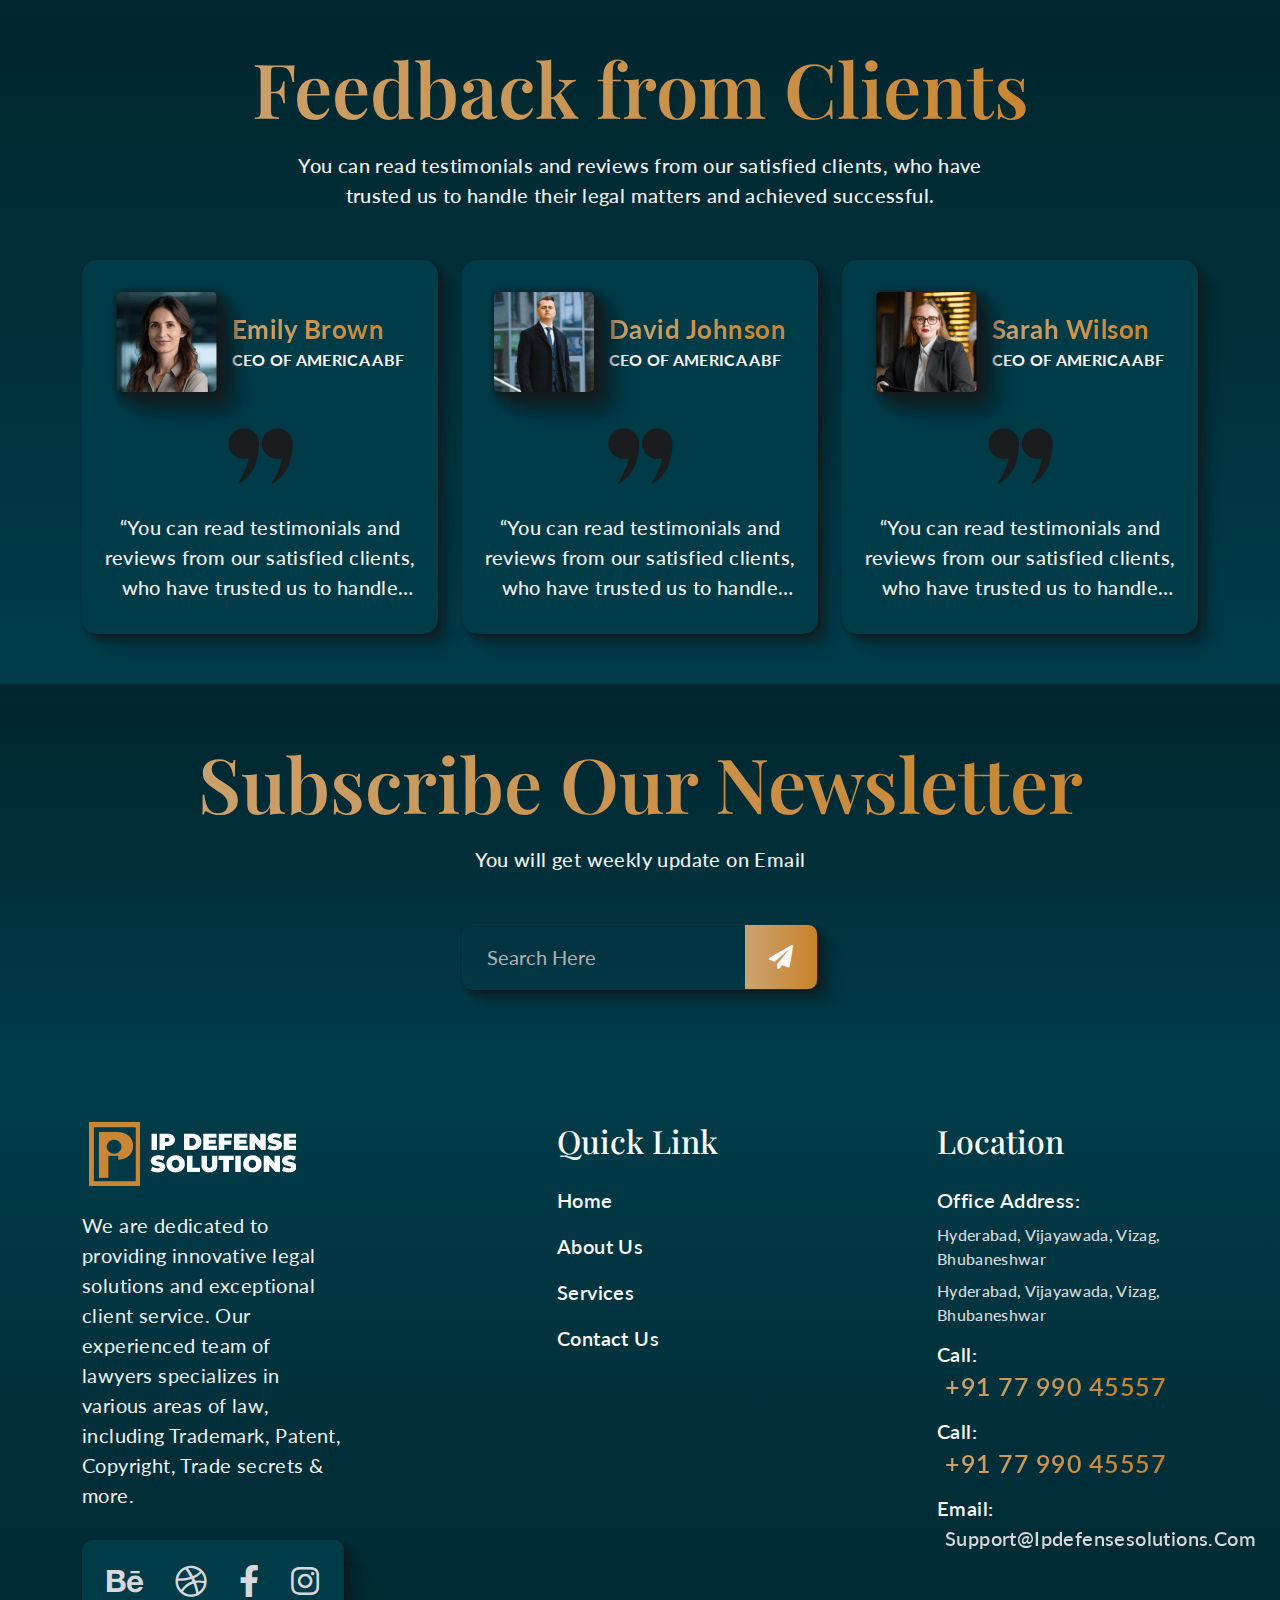
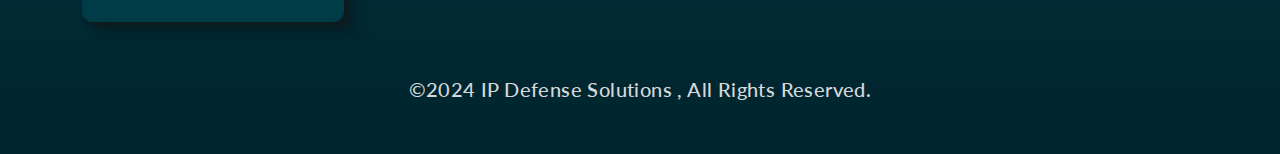
==== commit 70611f5b: "up-10" ====
--- a/index.html
+++ b/index.html
@@ -6,7 +6,7 @@
     <meta http-equiv="X-UA-Compatible" content="IE=edge">
     <meta name="viewport" content="width=device-width, initial-scale=1,
             shrink-to-fit=no">
-    <meta name="description" content="Amity - Law Firm HTML5 Bootstrap5 Template">
+    <meta name="description" content="IP Defense Solutions">
 
     <title>IP Defense Solutions</title>
 
@@ -69,7 +69,7 @@
                         </div>
                     </div>
                     <div class="col-xl-2 text-end d-xl-block d-none">
-                        <a href="tel:123" class="cell-icon"><i class="fal fa-phone"></i></a>
+                        <a href="tel:+9177 990 45557" class="cell-icon"><i class="fa fa-phone"></i></a>
 
                     </div>
 
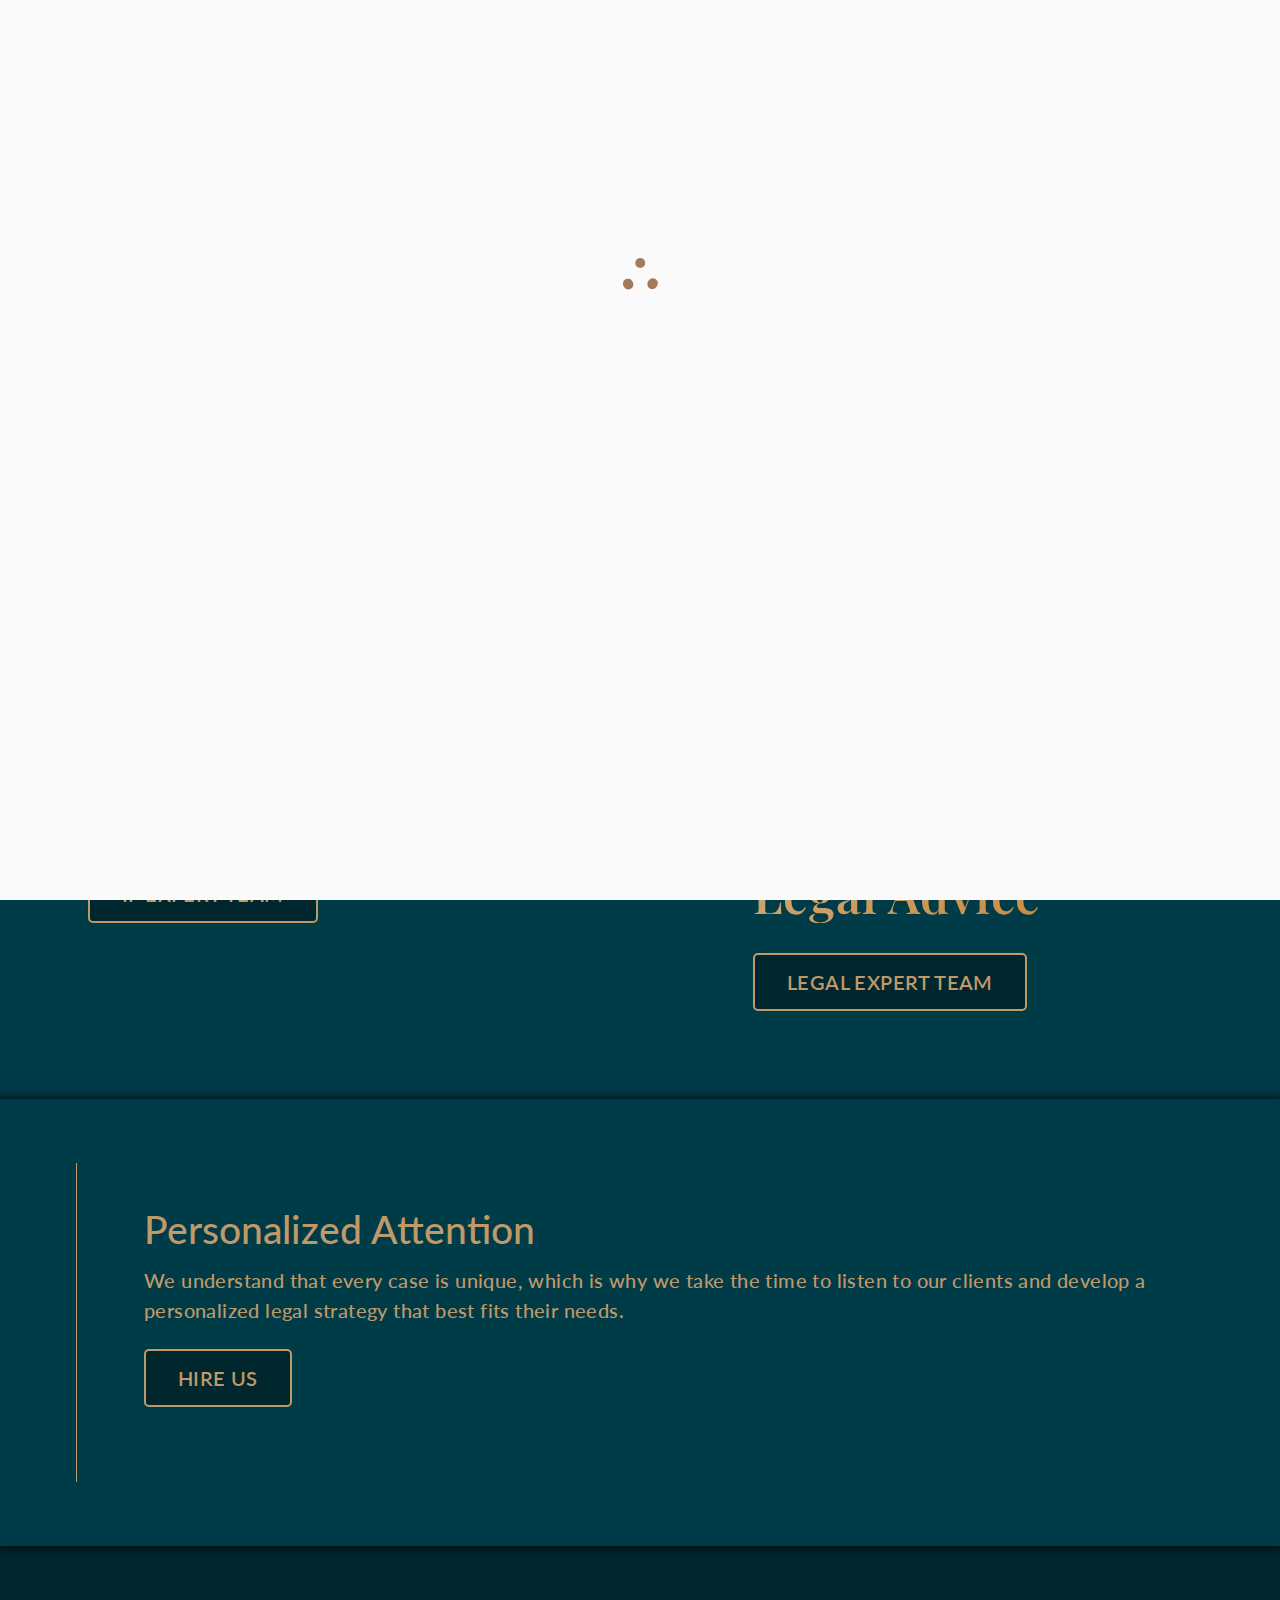
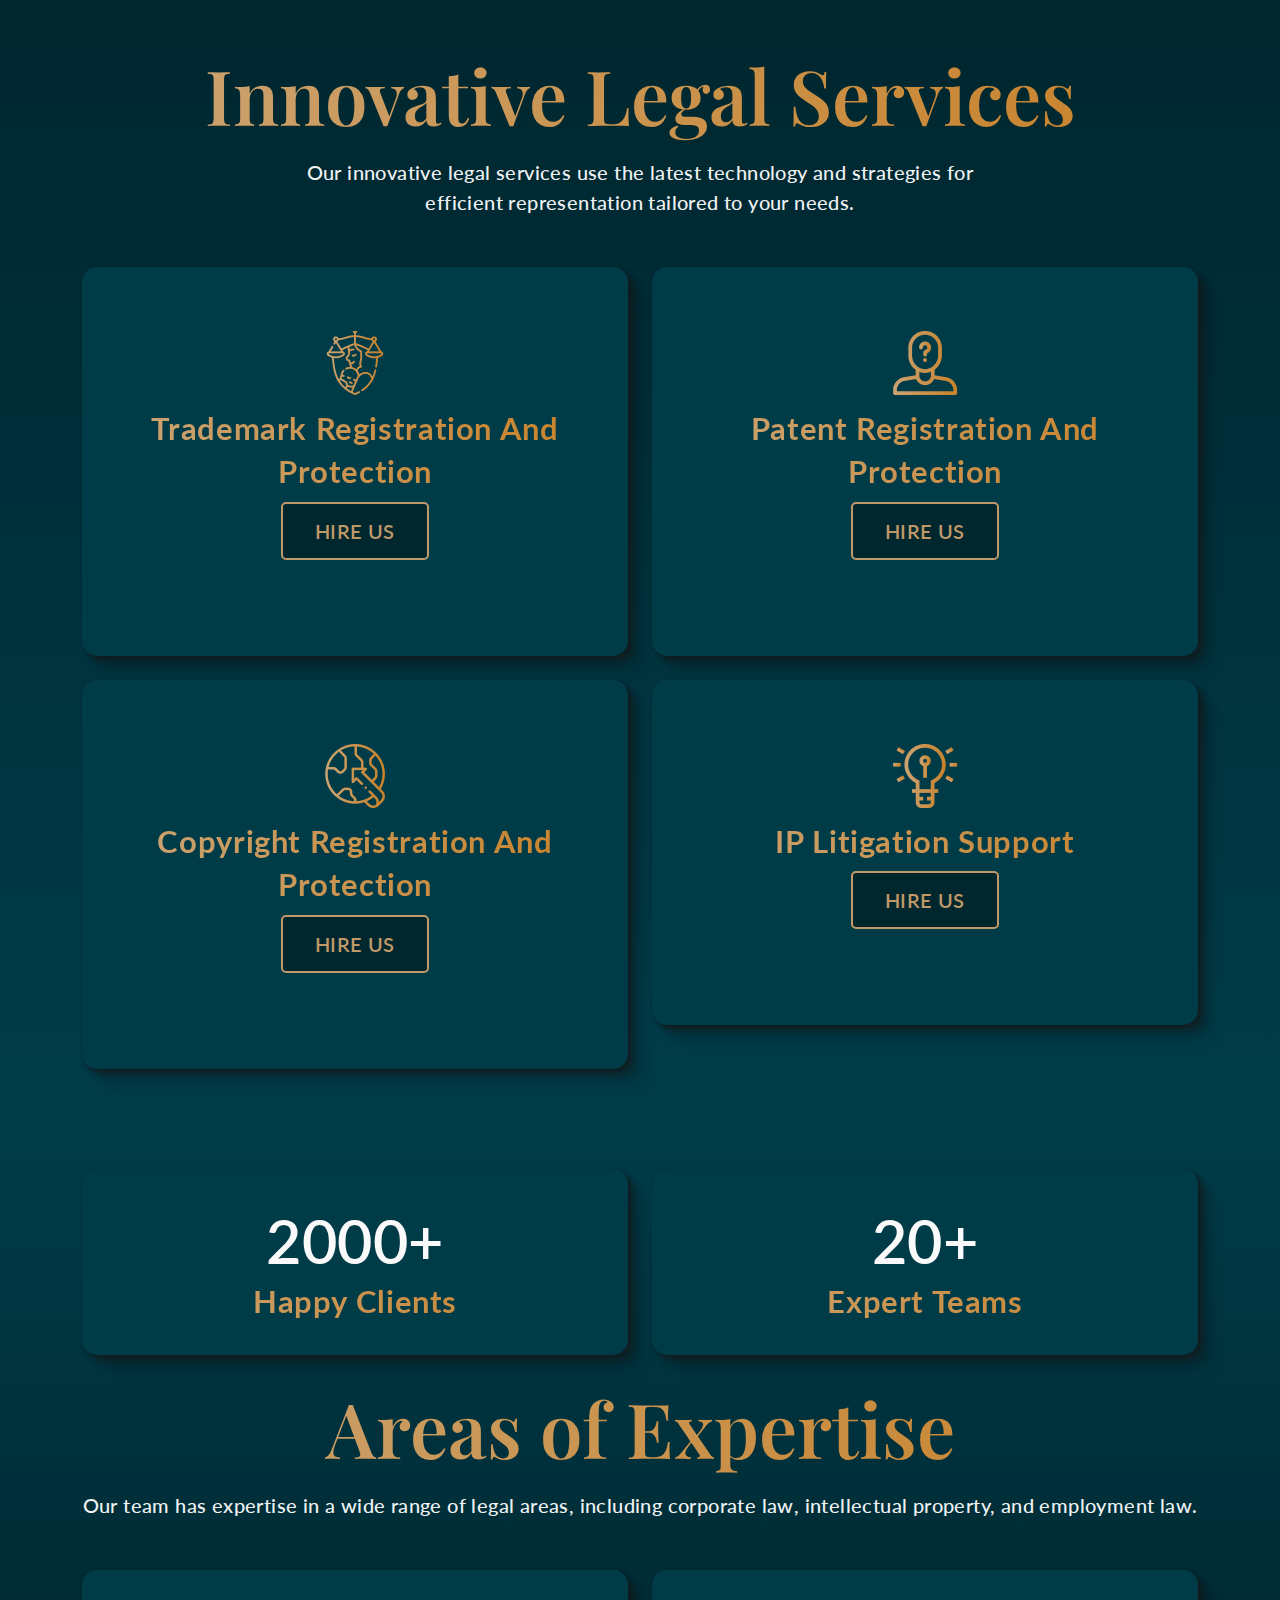
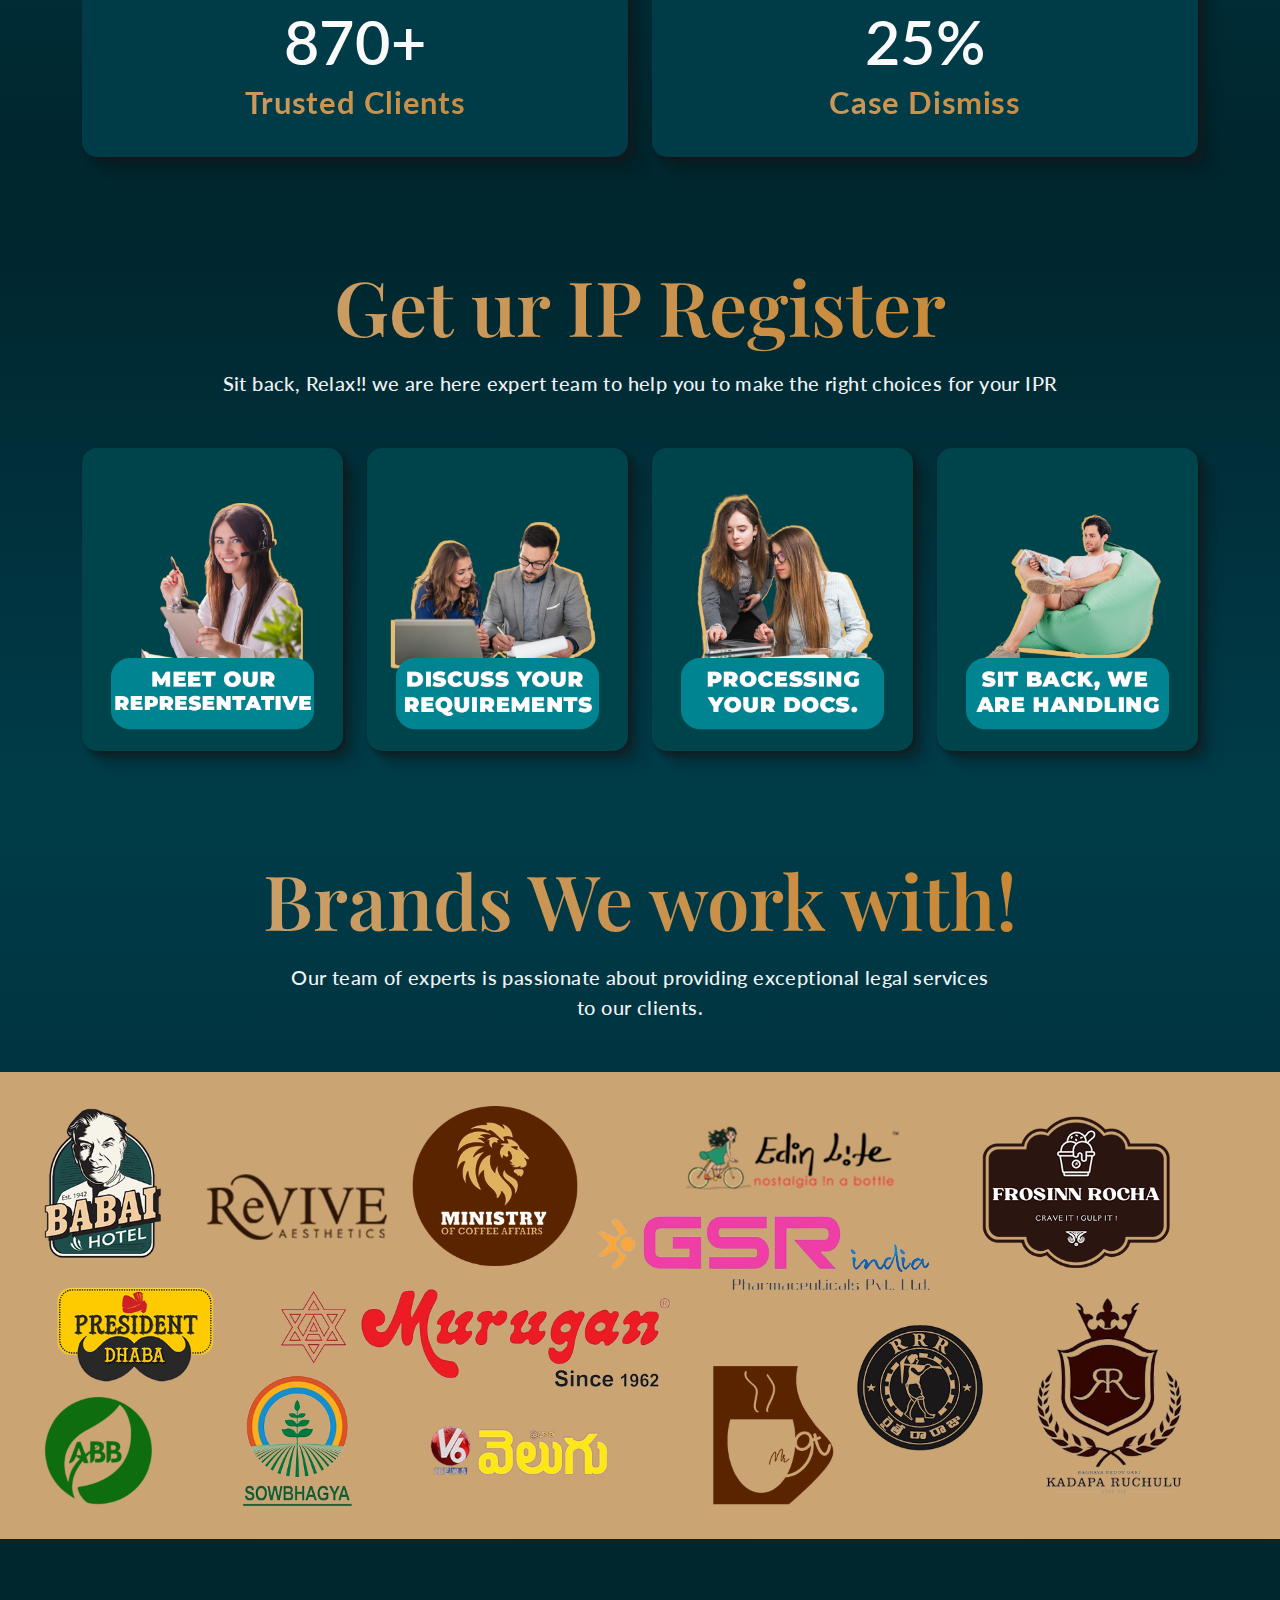
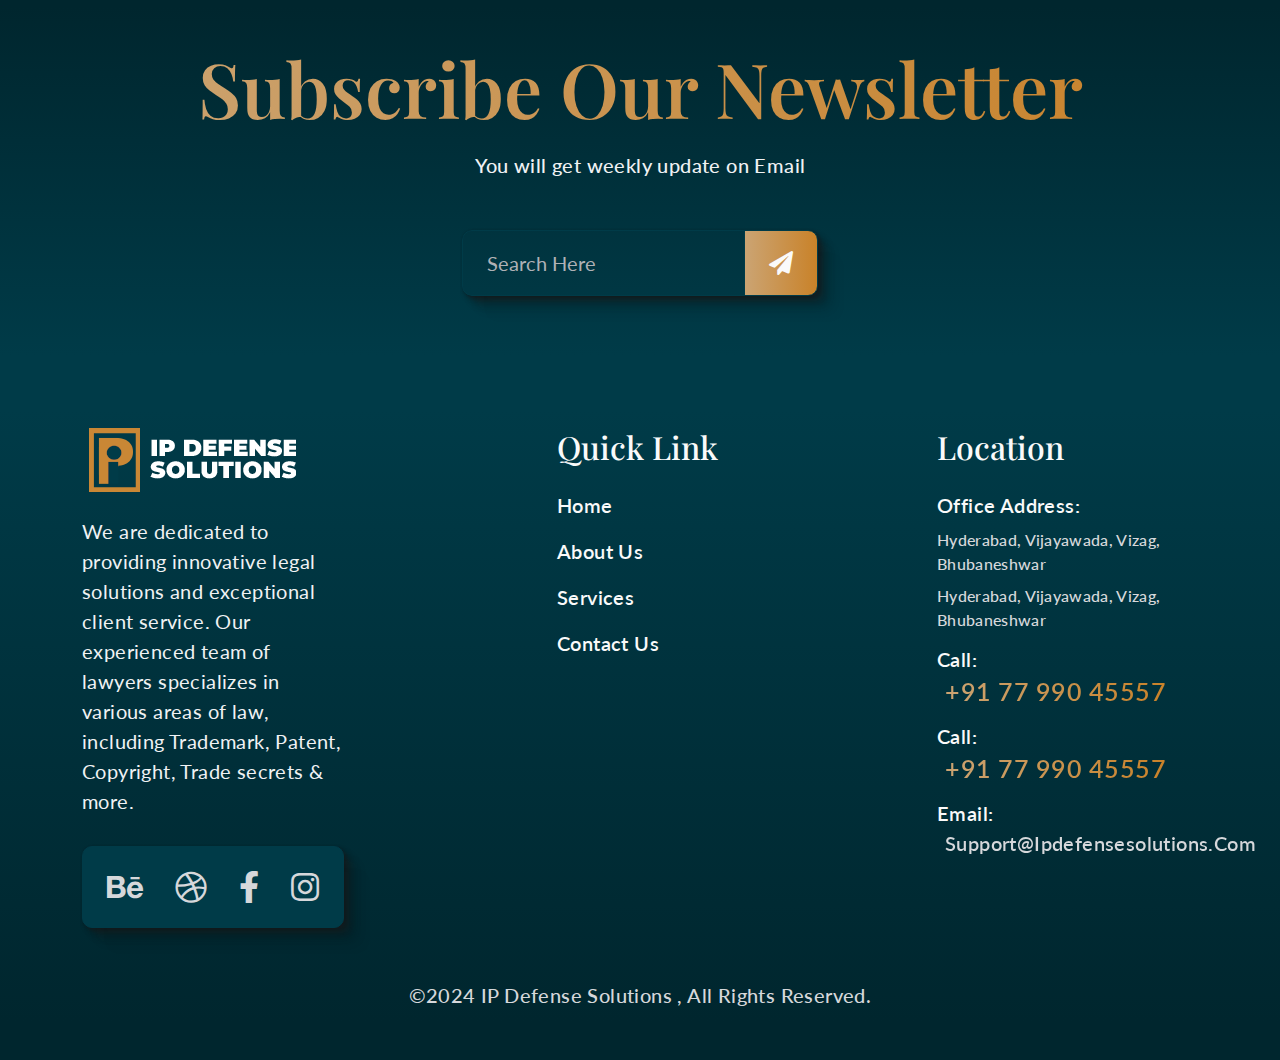
==== commit 08cb6dd0: "up-11" ====
--- a/index.html
+++ b/index.html
@@ -287,7 +287,7 @@
         <!-- team Area end -->
 
         <!-- client Area start -->
-        <section class="client bg pt-50 pb-26">
+        <!--<section class="client bg pt-50 pb-26">
             <div class="container">
                 <div class="heading">
                     <h2>Feedback from Clients</h2>
@@ -335,7 +335,7 @@
                     </div>
                 </div>
             </div>
-        </section>
+        </section>-->
         <!-- client Area end -->
 
         <!-- blog Area start -->
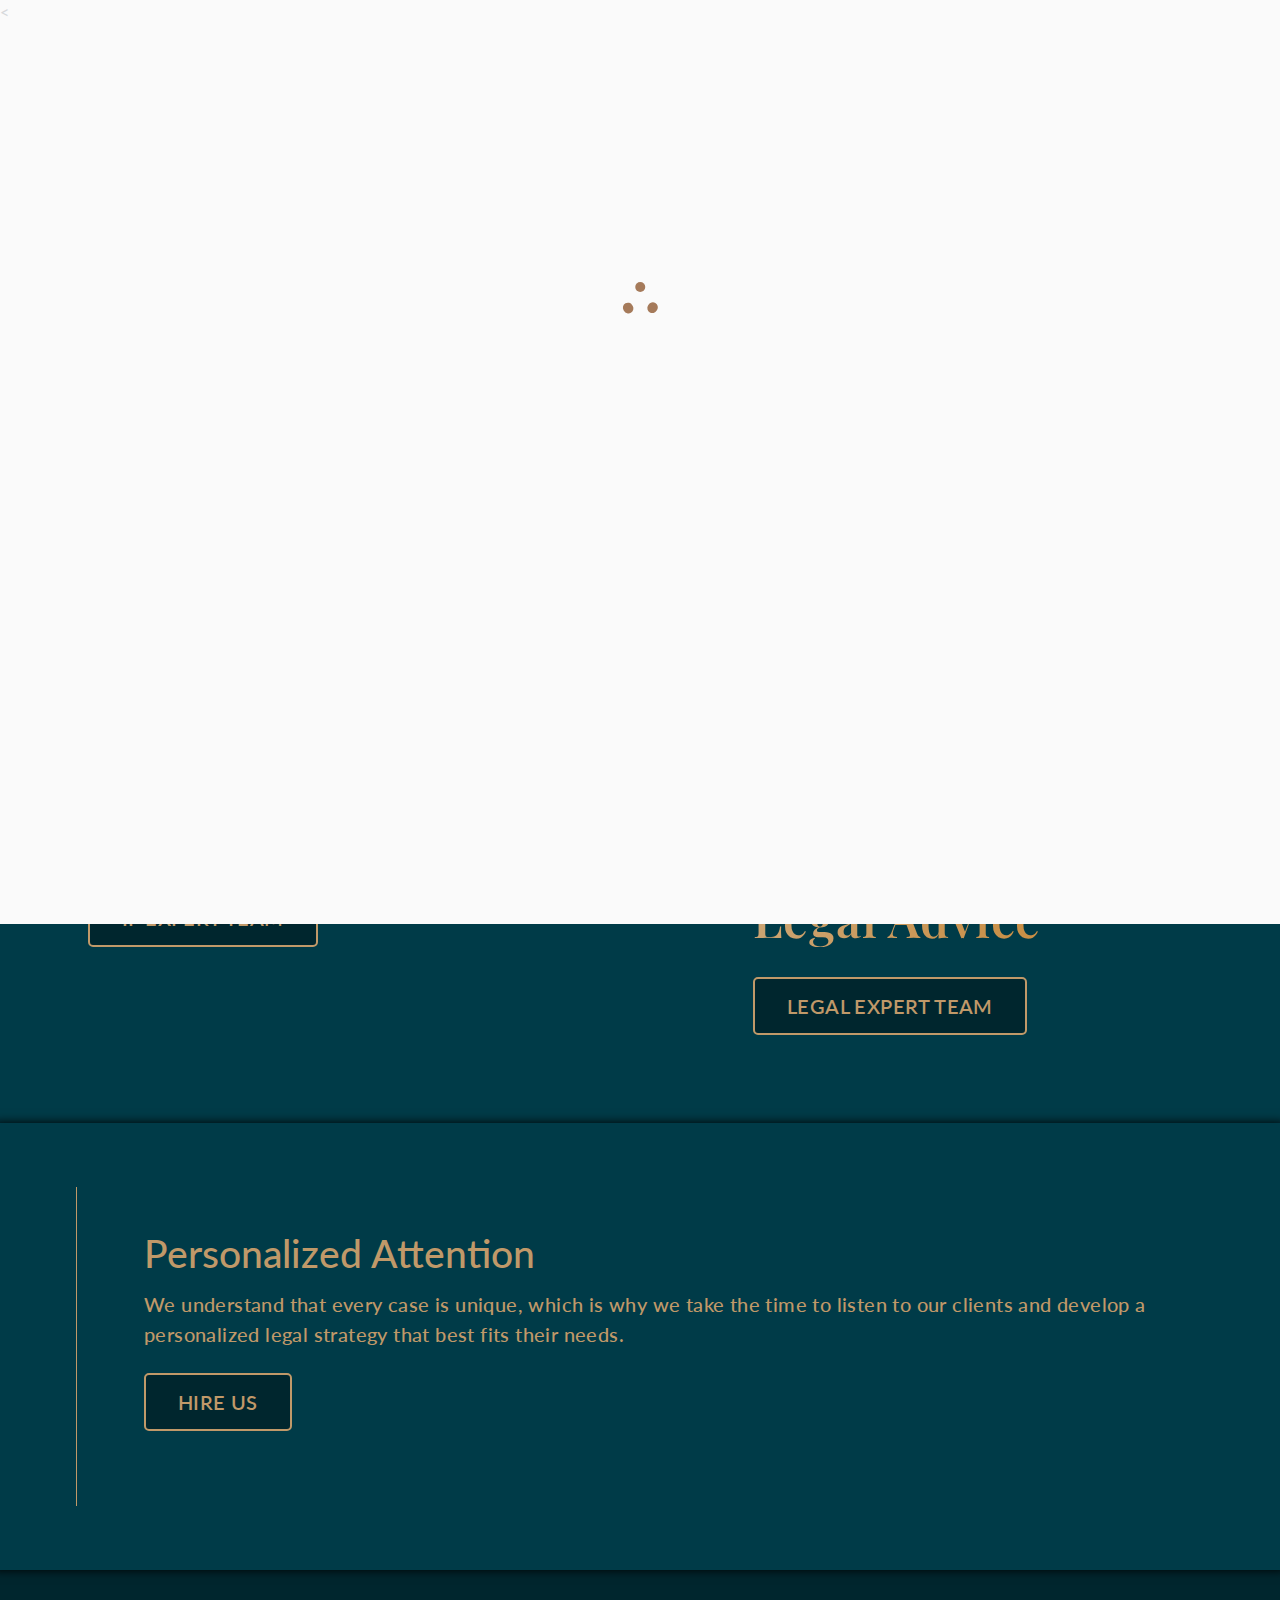
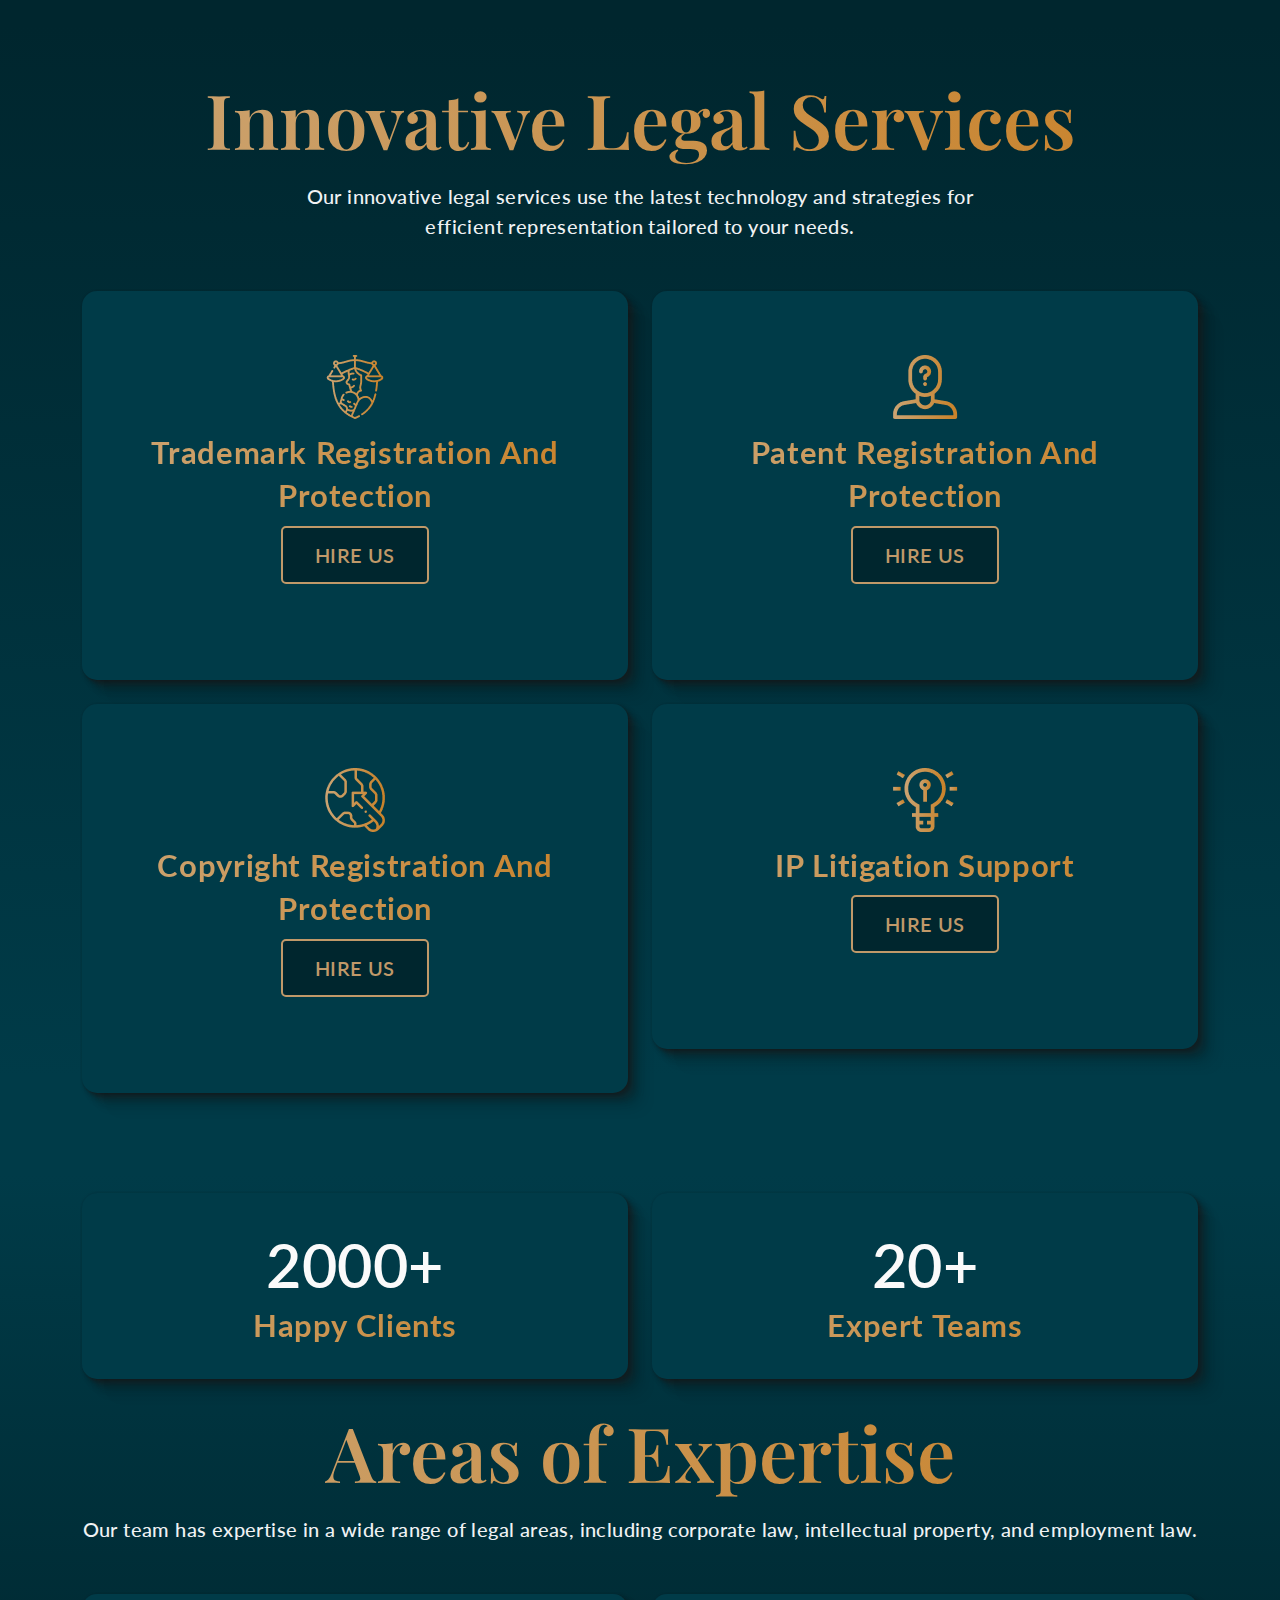
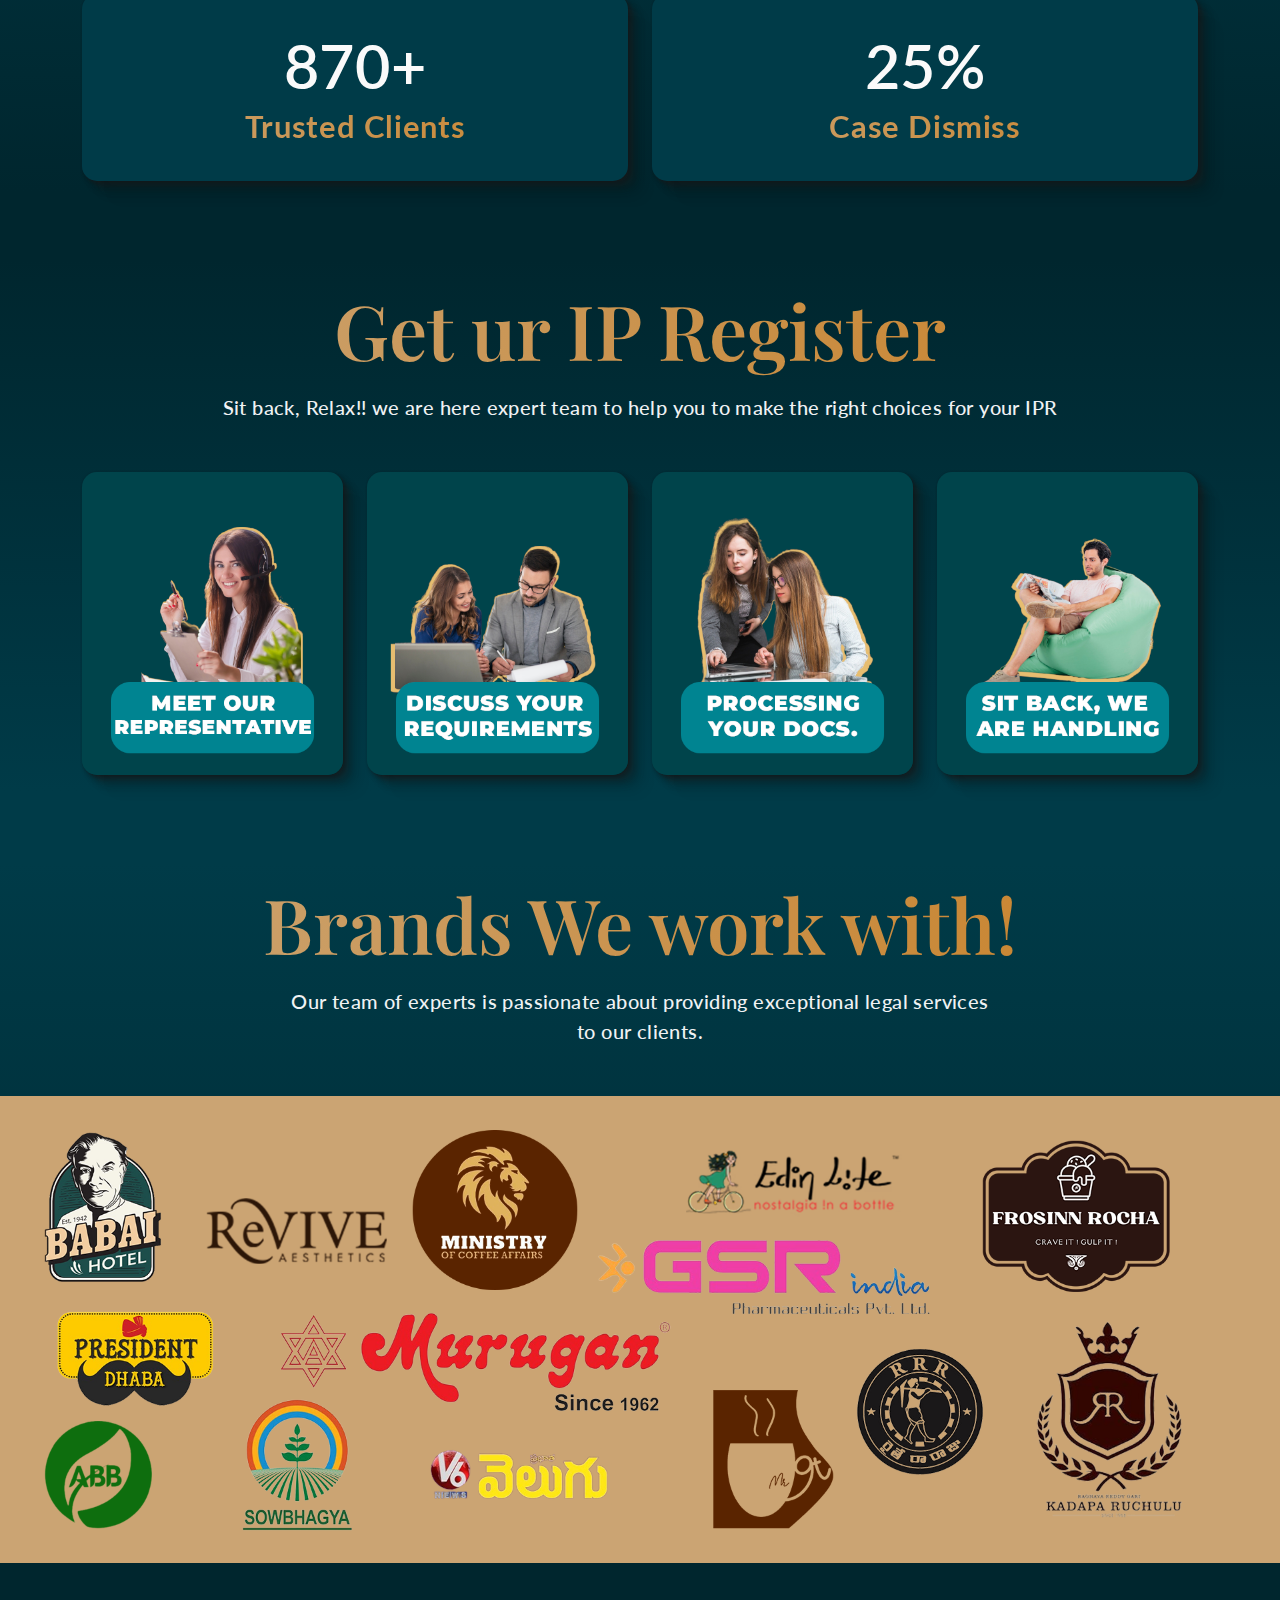
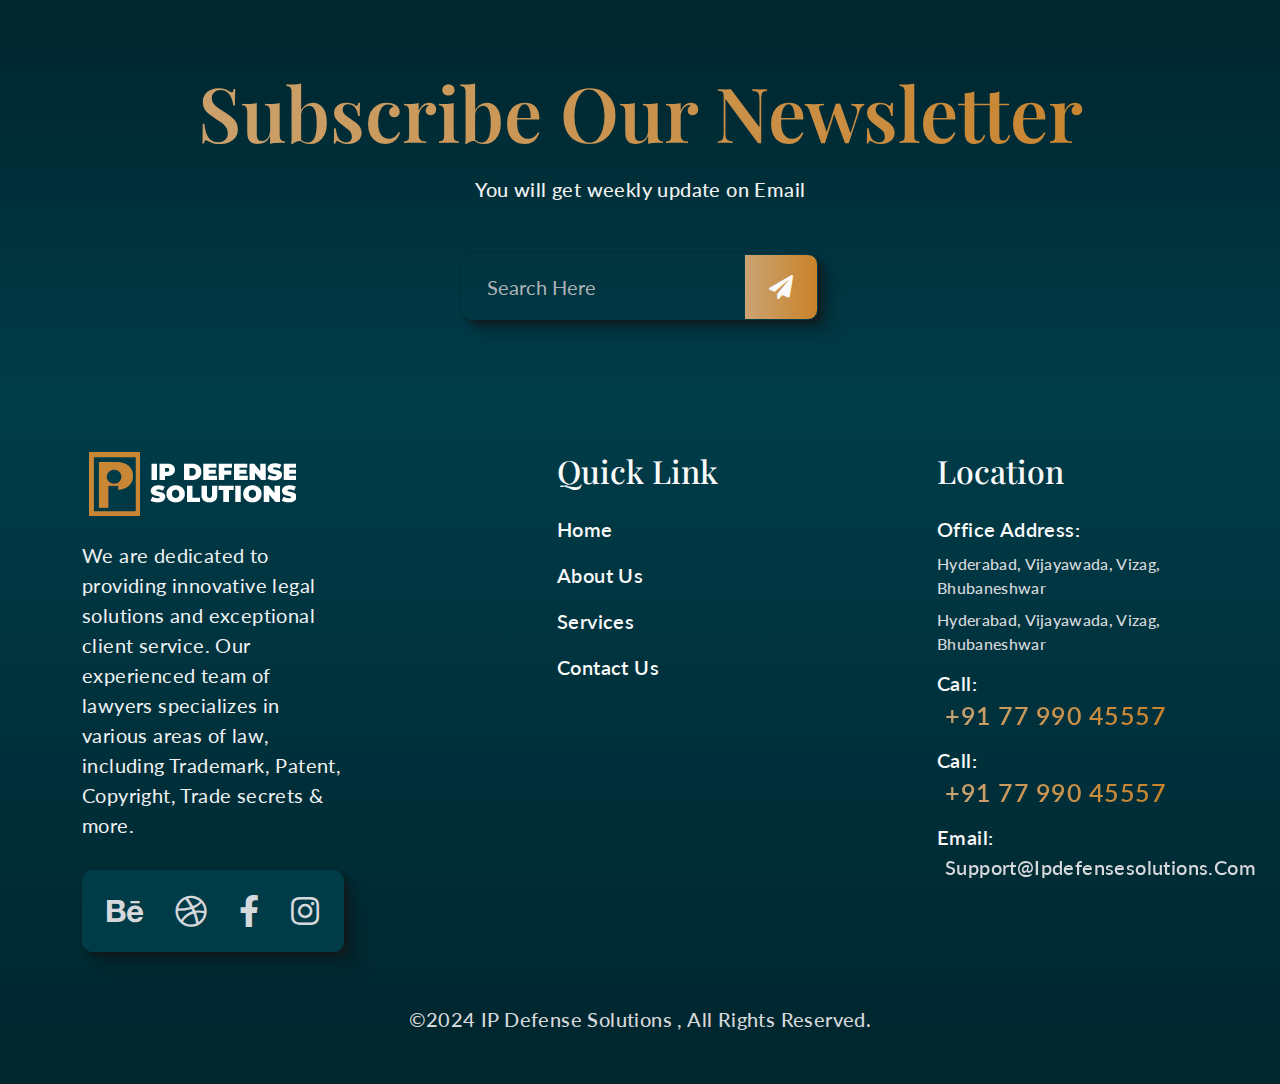
==== commit a9a98e3b: "122" ====
--- a/index.html
+++ b/index.html
@@ -17,8 +17,122 @@
     <link rel="stylesheet" href="assets/css/vendor/bootstrap.min.css">
     <link rel="stylesheet" href="assets/css/vendor/font-awesome.css">
     <link rel="stylesheet" href="assets/css/app.css">
-
-
+    
+    <<script type="application/ld+json">
+{
+  "@context": "https://schema.org",
+  "@type": "LocalBusiness",
+  "name": "IP Defense solutions",
+  "image": "https://ipdefensesolutions.com/assets/media/logo-dark.png",
+  "@id": "https://ipdefensesolutions.com",
+  "url": "https://ipdefensesolutions.com",
+  "telephone": "+91 77 990 45557",
+  "priceRange": "1000",
+  "address": {
+    "@type": "PostalAddress",
+    "streetAddress": "Manjeera Trinity, KPHB",
+    "addressLocality": "Hyderabad",
+    "addressRegion": "Telangana",
+    "postalCode": "500072",
+    "addressCountry": "IN"
+  },
+  "geo": {
+    "@type": "GeoCoordinates",
+    "latitude": 17.48964747086973,
+    "longitude": 78.3926563
+  },
+  "openingHoursSpecification": [
+    {
+      "@type": "OpeningHoursSpecification",
+      "dayOfWeek": [
+        "Monday",
+        "Tuesday",
+        "Wednesday",
+        "Thursday",
+        "Friday",
+        "Saturday"
+      ],
+      "opens": "10:00",
+      "closes": "18:00"
+    }
+  ],
+  "sameAs": [
+    "https://www.facebook.com/ipdefensesolution_",
+    "https://www.instagram.com/ipdefensesolution_"
+  ],
+  "description": "IP Defense Solutions Registration Services provides comprehensive services related to intellectual properties, trademarks, business registration, patent, copyrights, food license, labour lisense, GST compliance, and more.",
+  "logo": "https://ipdefensesolutions.com/assets/media/logo-dark.png",
+  "aggregateRating": {
+    "@type": "AggregateRating",
+    "ratingValue": "4.9",
+    "reviewCount": "89"
+  },
+  "review": [
+    {
+      "@type": "Review",
+      "author": {
+        "@type": "Person",
+        "name": "Sam"
+      },
+      "datePublished": "2024-01-10",
+      "description": "Excellent service for trademark registration. Very professional and timely.",
+      "name": "Great Trademark Registration Service",
+      "reviewRating": {
+        "@type": "Rating",
+        "ratingValue": "5",
+        "bestRating": "5"
+      }
+    },
+    {
+      "@type": "Review",
+      "author": {
+        "@type": "Person",
+        "name": "Dr.Mahesh"
+      },
+      "datePublished": "2023-12-05",
+      "description": "Helped with GST registration and compliance, making the process smooth and hassle-free.",
+      "name": "Smooth GST Registration Process",
+      "reviewRating": {
+        "@type": "Rating",
+        "bestRating": "5",
+        "ratingValue": "4.5"
+      }
+    }
+  ],
+  "service": [
+    {
+      "@type": "Service",
+      "serviceType": "Intellectual Property Services",
+      "description": "Comprehensive services for intellectual property management, including patents, copyrights, and trademarks."
+    },
+    {
+      "@type": "Service",
+      "serviceType": "Trademark Registration",
+      "description": "Professional trademark registration services to protect your brand identity."
+    },
+    {
+      "@type": "Service",
+      "serviceType": "Business Registration",
+      "description": "Assistance with business registration, including company formation and compliance."
+    },
+    {
+      "@type": "Service",
+      "serviceType": "GST Registration",
+      "description": "Expert services for GST registration and compliance, ensuring smooth business operations."
+    },
+    {
+      "@type": "Service",
+      "serviceType": "Legal Consultation",
+      "description": "Consultation services for legal issues related to business and intellectual property."
+    },
+    {
+          "@type": "Service",
+          "serviceType": "Patent",
+          "description": "get your patent done, preserve your products rights."
+        }
+      ]
+    }
+    </script>
 </head>
 
 <body>
